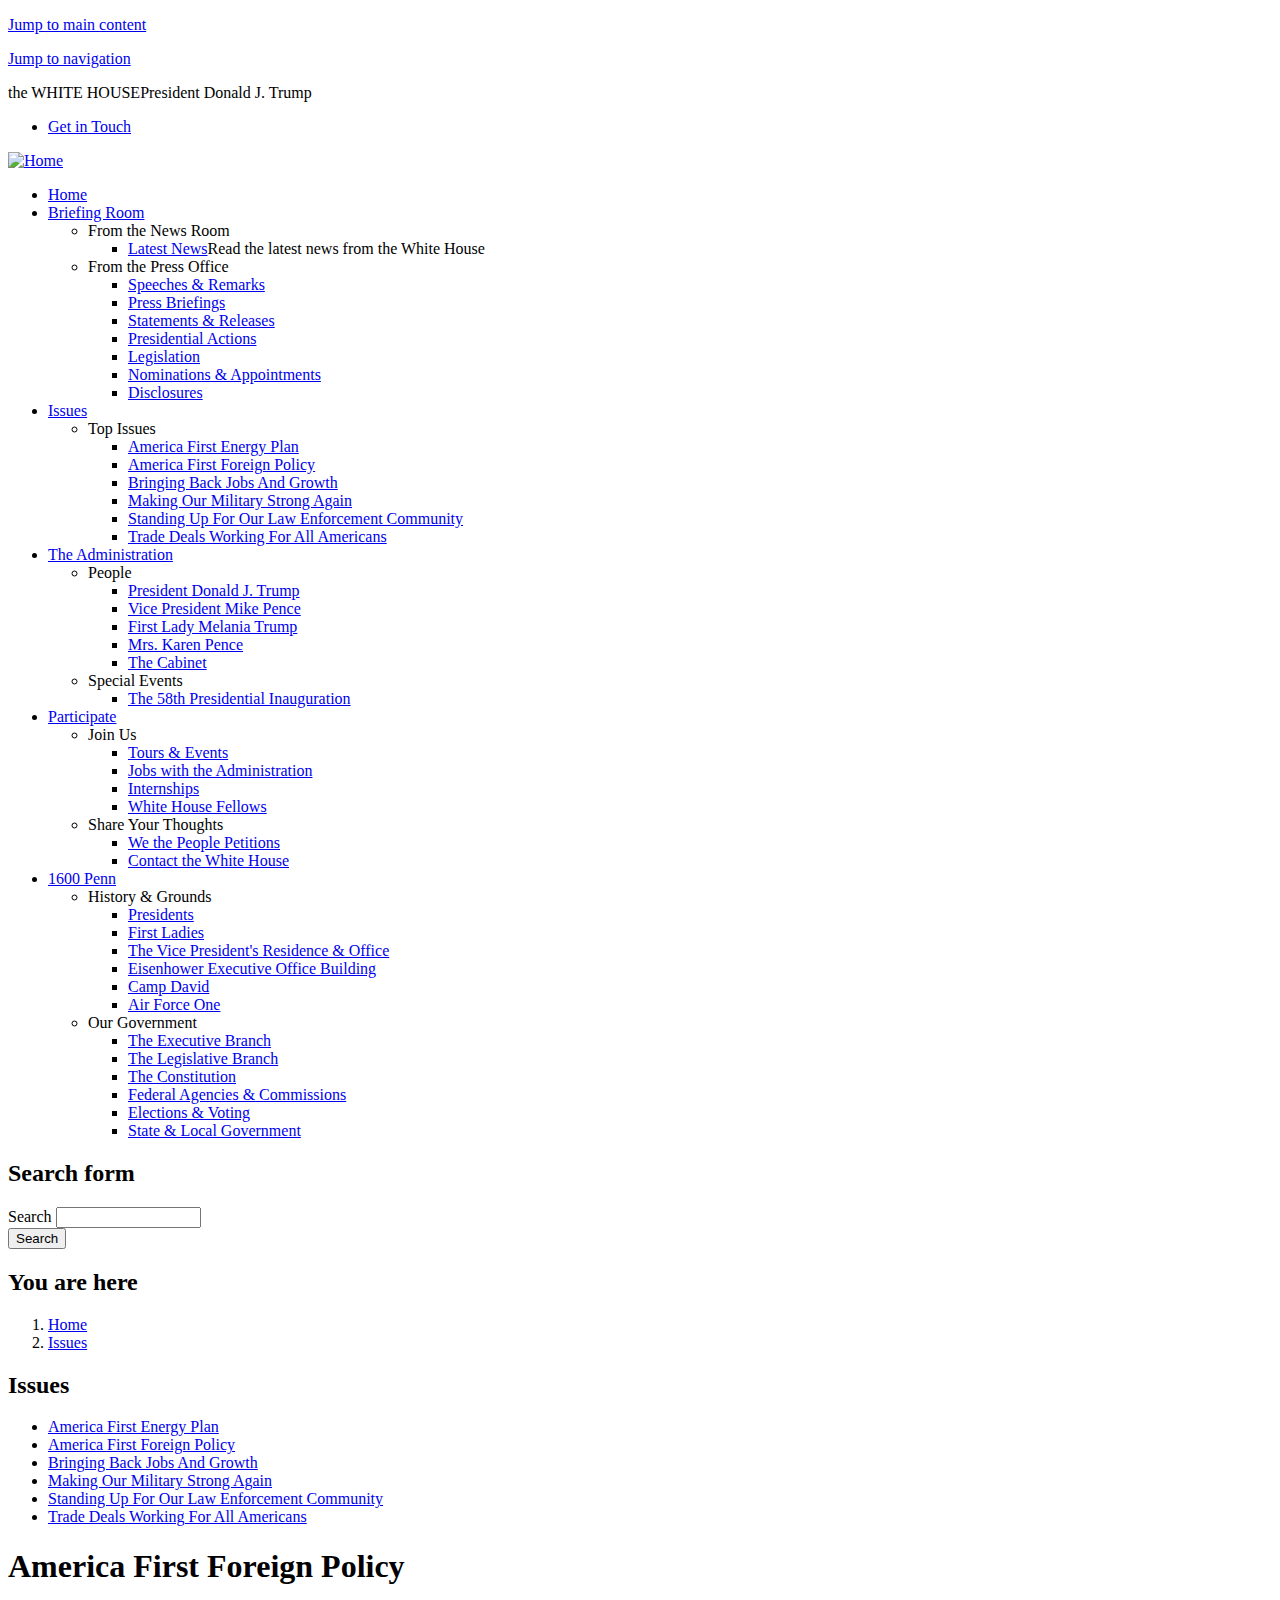
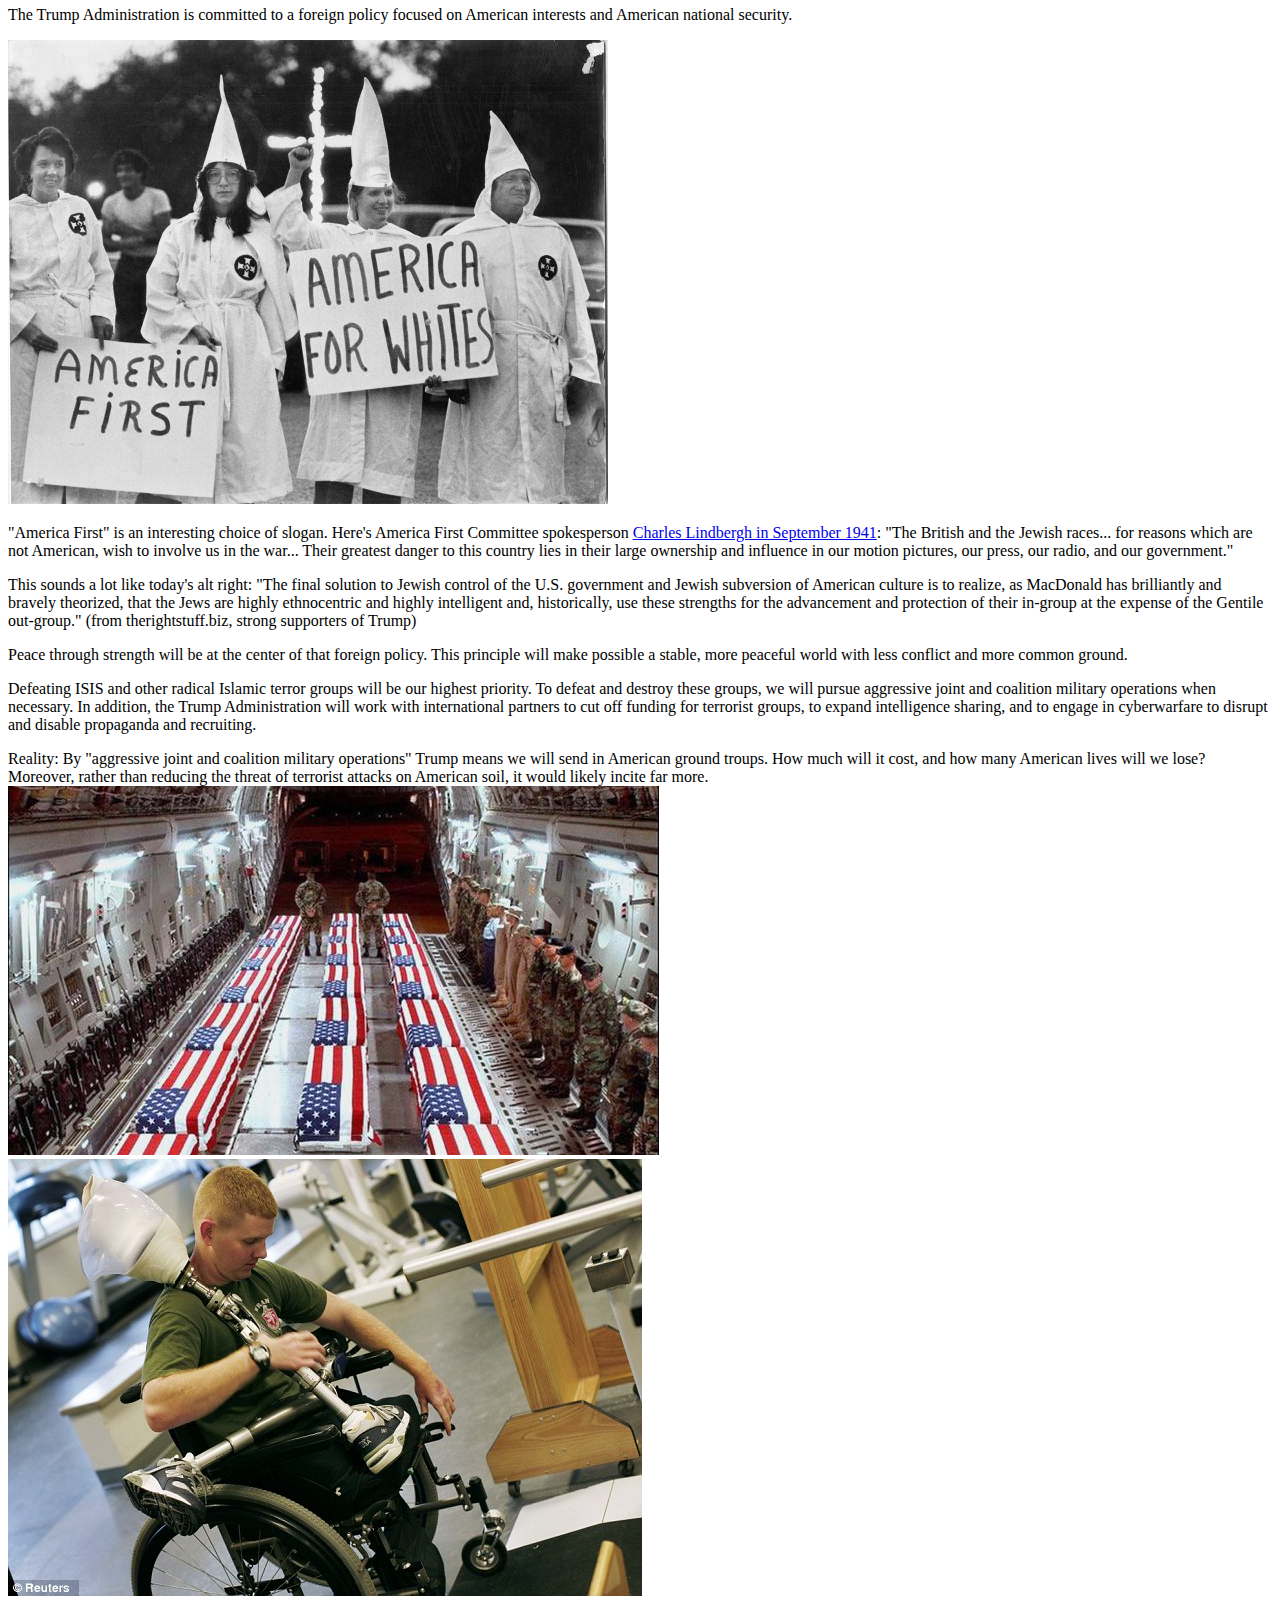
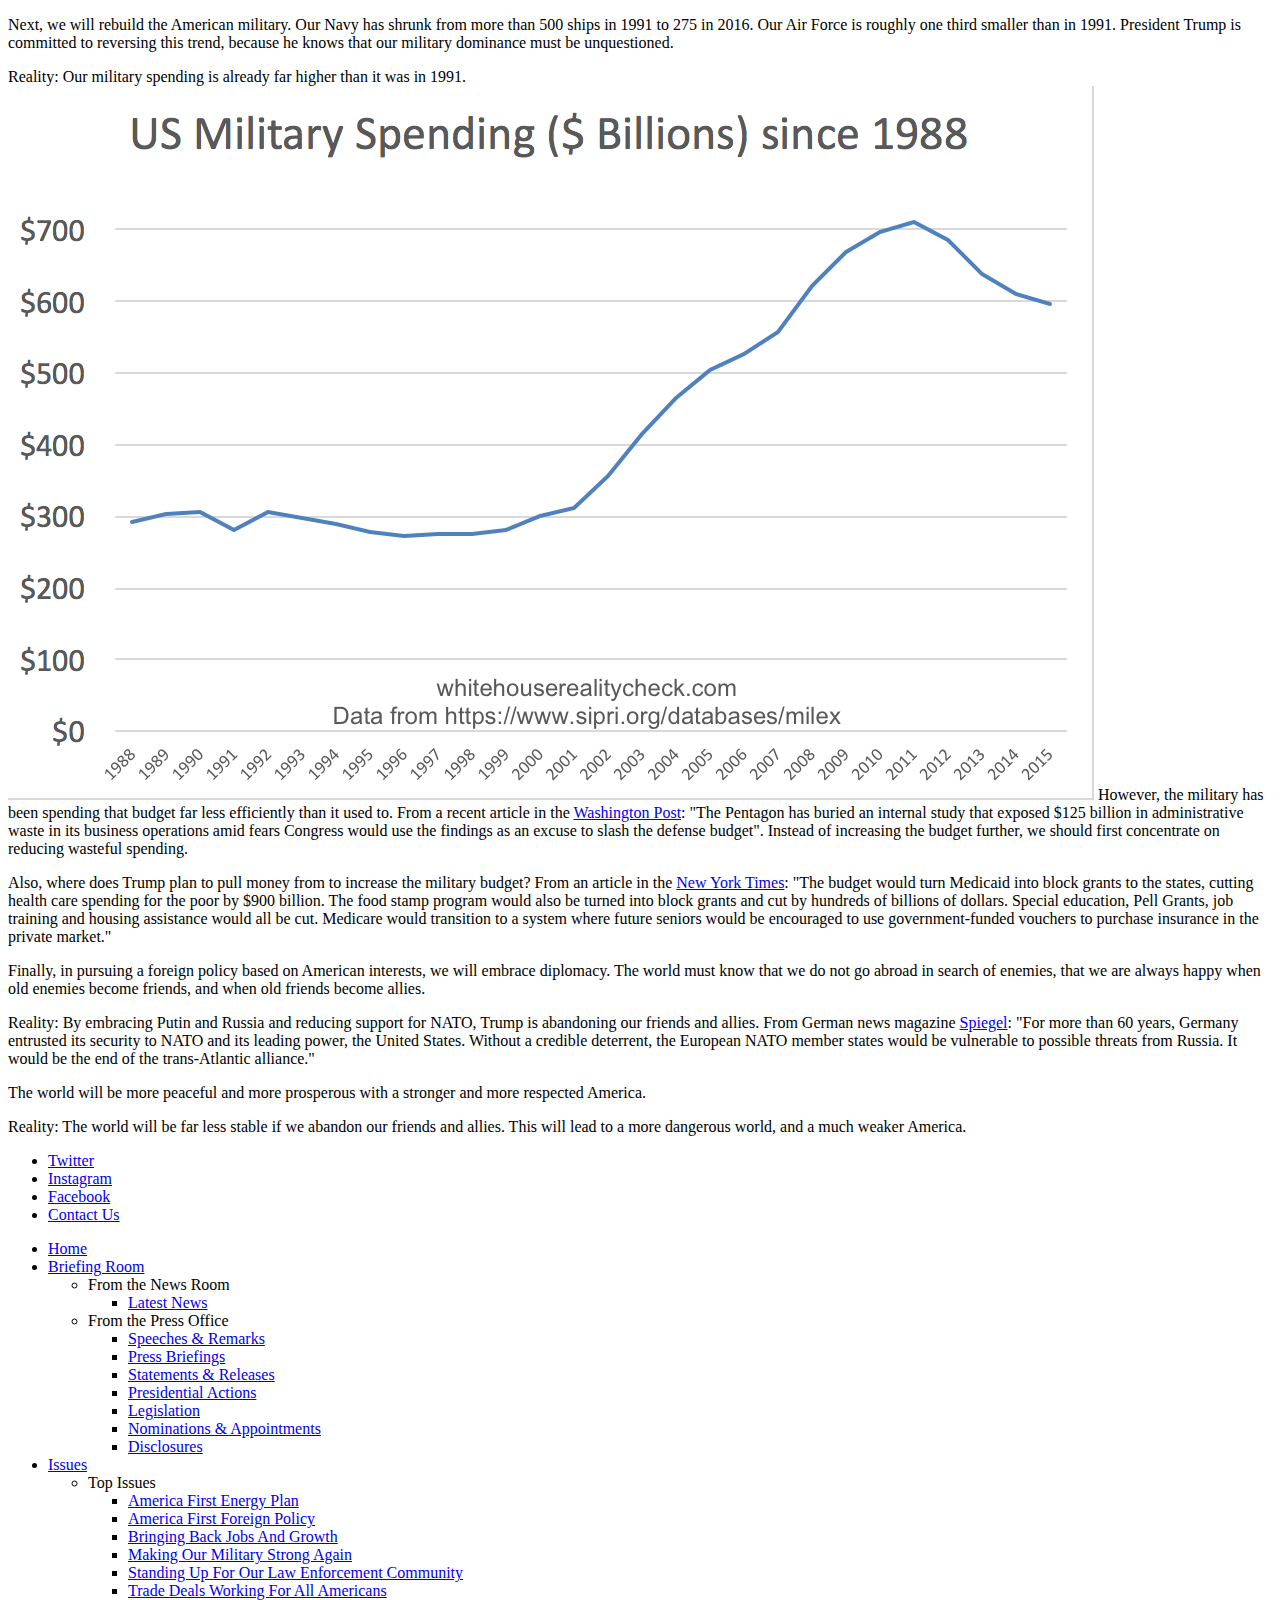
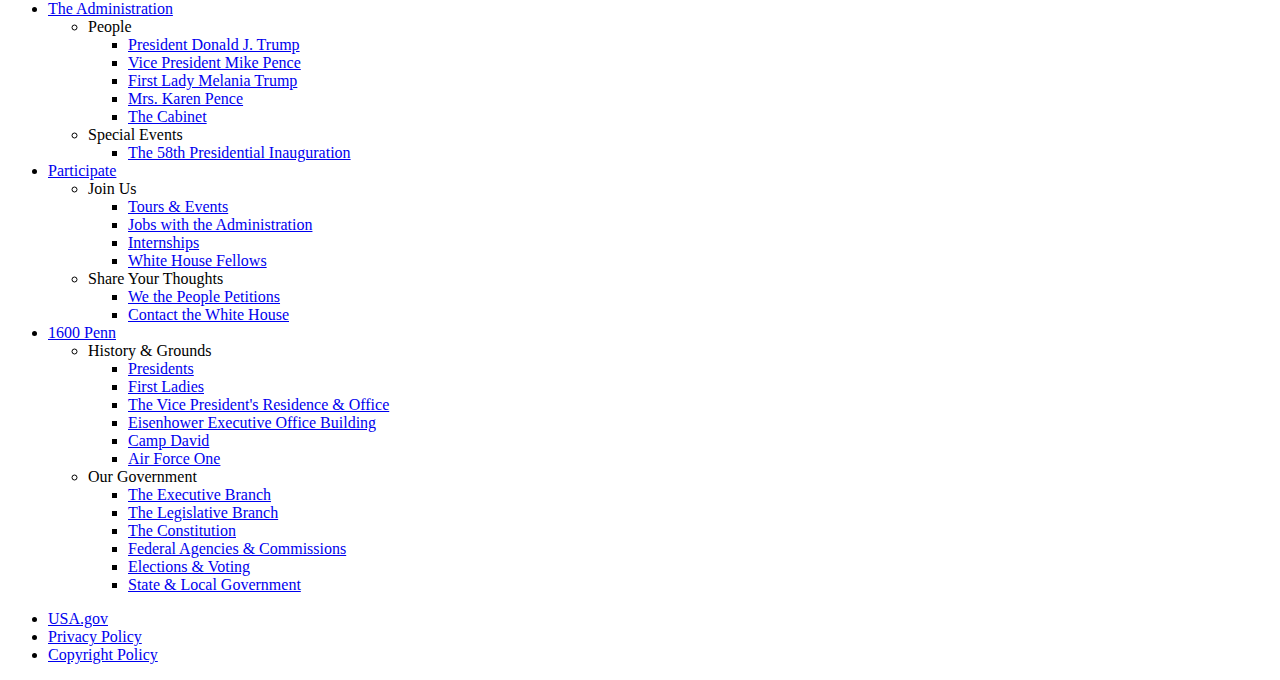
==== america-first-foreign-policy.html @ 3088a7d0 "america first foreign policy" ====
<!DOCTYPE html>
<!--[if IEMobile 7]><html class="iem7"  lang="en" dir="ltr"><![endif]-->
<!--[if lte IE 6]><html class="lt-ie9 lt-ie8 lt-ie7"  lang="en" dir="ltr"><![endif]-->
<!--[if (IE 7)&(!IEMobile)]><html class="lt-ie9 lt-ie8"  lang="en" dir="ltr"><![endif]-->
<!--[if IE 8]><html class="lt-ie9"  lang="en" dir="ltr"><![endif]-->
<!--[if (gte IE 9)|(gt IEMobile 7)]><!--><html  lang="en" dir="ltr" prefix="content: http://purl.org/rss/1.0/modules/content/ dc: http://purl.org/dc/terms/ foaf: http://xmlns.com/foaf/0.1/ og: http://ogp.me/ns# rdfs: http://www.w3.org/2000/01/rdf-schema# sioc: http://rdfs.org/sioc/ns# sioct: http://rdfs.org/sioc/types# skos: http://www.w3.org/2004/02/skos/core# xsd: http://www.w3.org/2001/XMLSchema# fb: http://ogp.me/ns/fb# article: http://ogp.me/ns/article# book: http://ogp.me/ns/book# profile: http://ogp.me/ns/profile# video: http://ogp.me/ns/video#"><!--<![endif]-->

<head>
  <!--[if IE]><![endif]-->
<!--[if IE]><meta http-equiv="X-UA-Compatible" content="IE=edge,chrome=1" />
<![endif]--><meta charset="utf-8" />
  <title>An America First Foreign Policy | whitehouserealitycheck.com</title>

      <meta name="MobileOptimized" content="width">
    <meta name="HandheldFriendly" content="true">
    <meta name="viewport" content="width=device-width">
    <meta http-equiv="cleartype" content="on">

  <link type="text/css" rel="stylesheet" href="wh.css" media="all" />
  </head>
<body class="html not-front not-logged-in no-sidebars page-node page-node- page-node-317521 node-type-forall-basic-page section-america-first-energy page-panels" >
      <p class="skip-link">
      <a href="#content-start" class="element-invisible element-focusable">Jump to main content</a>
    </p>
        <p id="skip-link">
      <a href="#block-menu-block-sixteenhundrednav-main" class="element-invisible element-focusable">Jump to navigation</a>
    </p>
      
<!-- !$page_manager_control: Only show these things if the page isn't a node under the control of page manager. -->
<!-- /!$page_manager_control -->

<!-- Main page content -->
<section id="page">
  



<div class="panelizer-view-mode node node-full node-forall-basic-page node-317521">
        <div class="panel-display panel-basic-single-content-col" >
  <header class="panel-panel panel-header">
   <div class="panel-pane pane-panels-mini pane-default-header clearfix"  >
  
  <div class="whr-takeover" id="whr-takeover" style="display:none;"></div>

<div class="whr-header-bg">
  <div class="whr-wrapper">
    <div class="whr-contact-slogan">
      <div class="panel-pane pane-page-slogan" >
  
      
  
  the <span class="whr-lead">WHITE HOUSE</span><span class="whr-president">President Donald J. Trump</span>
  
  </div>

  <nav class="whr-contact-nav" >
    <div class="menu-block-wrapper menu-block-ctools-sixteenhundred-contact-nav-1 menu-name-sixteenhundred-contact-nav parent-mlid-0 menu-level-1">
  <ul class="menu"><li class="menu__item is-leaf first last leaf menu-mlid-2200426 horizontal-1-level-menu--menu-item whr-contact-nav--horizontal-1-level-menu--menu-item odd depth-1 no-children" data-position="1"><a href="/contact" class="menu__link">Get in Touch</a></li>
</ul></div>
  </nav>
    </div>
  </div>
  <div class="whr-navbar">
    <div class="whr-wrapper">
      <div class="panel-pane pane-page-logo" >
  
      
  
  <a href="/" rel="home" id="logo" title="Home"><img src="wh_logo_seal.png" alt="Home" /></a>
  
  </div>
<div id="block-menu-block-sixteenhundrednav-main"
     class="" tabindex="-1">
  <div id="main-menu-header" class="clearfix">
    <div id="icon-wrapper">
      <a href="#" role='tab' id="main-menu-toggle"><i class="fa fa-bars"></i></a>
    </div>
  </div>
  <div id="main-menu-content">
    <div class="menu-block-wrapper menu-block-ctools-sixteenhundred-main-nav-2 menu-name-sixteenhundred-main-nav parent-mlid-0 menu-level-1">
  <ul class="menu"><li class="first leaf menu-mlid-5816 main-nav--menu-item --main-nav--menu-item odd depth-1 no-children" data-position="1"><a href="/" class="no-header">Home<i class='fa fa-angle-down'></i></a></li>
<li class="expanded menu-mlid-5821 main-nav--menu-item --main-nav--menu-item even depth-1 children children-2" data-position="2"><a href="/blog">Briefing Room<i class='fa fa-angle-down'></i></a><ul class="menu"><div class="depth-2-wrapper"><li class="first expanded menu-mlid-5846 main-nav--menu-item --main-nav--menu-item odd depth-2 children children-1 menu-featured menu-featured-descs" data-position="1"><span class="nolink">From the News Room</span><ul class="menu-featured__column"><li class="first last leaf menu-mlid-5856 main-nav--menu-item --main-nav--menu-item odd depth-3 no-children" data-position="1"><div class="menu-featured__item"><a href="/blog" title="Read the latest news from the White House" class="menu-featured__link">Latest News</a><span class="menu-featured__description">Read the latest news from the White House</span></div></li>
</ul></li>
<li class="menu__item is-expanded last expanded menu-mlid-77741 main-nav--menu-item --main-nav--menu-item even depth-2 children children-7" data-position="2"><span class="menu__link nolink">From the Press Office</span><ul class="menu"><li class="menu__item is-leaf first leaf menu-mlid-5891 main-nav--menu-item --main-nav--menu-item odd depth-3 no-children" data-position="1"><a href="/briefing-room/speeches-and-remarks" class="menu__link">Speeches &amp; Remarks</a></li>
<li class="menu__item is-leaf leaf menu-mlid-5896 main-nav--menu-item --main-nav--menu-item even depth-3 no-children" data-position="2"><a href="/briefing-room/press-briefings" class="menu__link">Press Briefings</a></li>
<li class="menu__item is-leaf leaf menu-mlid-5901 main-nav--menu-item --main-nav--menu-item odd depth-3 no-children" data-position="3"><a href="/briefing-room/statements-and-releases" class="menu__link">Statements &amp; Releases</a></li>
<li class="menu__item is-parent is-leaf leaf has-children menu-mlid-5911 main-nav--menu-item --main-nav--menu-item even depth-3 no-children" data-position="4"><a href="/briefing-room/presidential-actions" class="menu__link">Presidential Actions</a></li>
<li class="menu__item is-leaf leaf menu-mlid-5916 main-nav--menu-item --main-nav--menu-item odd depth-3 no-children" data-position="5"><a href="/briefing-room/legislation" class="menu__link">Legislation</a></li>
<li class="menu__item is-leaf leaf menu-mlid-142711 main-nav--menu-item --main-nav--menu-item even depth-3 no-children" data-position="6"><a href="/briefing-room/nominations-and-appointments" class="menu__link">Nominations &amp; Appointments</a></li>
<li class="menu__item is-leaf last leaf menu-mlid-142716 main-nav--menu-item --main-nav--menu-item odd depth-3 no-children" data-position="7"><a href="/briefing-room/disclosures" class="menu__link">Disclosures</a></li>
</ul></li>
</div></ul></li>
<li class="expanded active-trail active menu-mlid-5826 main-nav--menu-item --main-nav--menu-item odd depth-1 children children-1" data-position="3"><a href="/america-first-energy.html" class="active-trail active-trail active">Issues<i class='fa fa-angle-down'></i></a><ul class="menu"><div class="depth-2-wrapper"><li class="menu__item is-active-trail is-expanded first last expanded active-trail menu-mlid-5936 main-nav--menu-item --main-nav--menu-item odd depth-2 children children-6" data-position="1"><span class="menu__link is-active-trail active-trail nolink">Top Issues</span><ul class="menu"><li class="menu__item is-active is-active-trail is-leaf first leaf active-trail active menu-mlid-2200631 main-nav--menu-item --main-nav--menu-item odd depth-3 no-children" data-position="1"><a href="/america-first-energy.html" class="menu__link is-active-trail is-active-trail active-trail active-trail active">America First Energy Plan</a></li>
<li class="menu__item is-leaf leaf menu-mlid-2200636 main-nav--menu-item --main-nav--menu-item even depth-3 no-children" data-position="2"><a href="/america-first-foreign-policy.html" class="menu__link">America First Foreign Policy</a></li>
<li class="menu__item is-leaf leaf menu-mlid-2200626 main-nav--menu-item --main-nav--menu-item odd depth-3 no-children" data-position="3"><a href="/bringing-back-jobs-and-growth.html" class="menu__link">Bringing Back Jobs And Growth</a></li>
<li class="menu__item is-leaf leaf menu-mlid-2200646 main-nav--menu-item --main-nav--menu-item even depth-3 no-children" data-position="4"><a href="/making-our-military-strong-again.html" class="menu__link">Making Our Military Strong Again</a></li>
<li class="menu__item is-leaf leaf menu-mlid-2200641 main-nav--menu-item --main-nav--menu-item odd depth-3 no-children" data-position="5"><a href="/law-enforcement-community.html" class="menu__link">Standing Up For Our Law Enforcement Community</a></li>
<li class="menu__item is-leaf last leaf menu-mlid-2200711 main-nav--menu-item --main-nav--menu-item even depth-3 no-children" data-position="6"><a href="/trade-deals-working-all-americans.html" class="menu__link">Trade Deals Working For All Americans</a></li>
</ul></li>
</div></ul></li>
<li class="expanded menu-mlid-5831 main-nav--menu-item --main-nav--menu-item even depth-1 children children-2" data-position="4"><a href="/administration/president-trump">The Administration<i class='fa fa-angle-down'></i></a><ul class="menu"><div class="depth-2-wrapper"><li class="menu__item is-expanded first expanded menu-mlid-6076 main-nav--menu-item --main-nav--menu-item odd depth-2 children children-5" data-position="1"><span class="menu__link nolink">People</span><ul class="menu"><li class="menu__item is-leaf first leaf menu-mlid-45996 main-nav--menu-item --main-nav--menu-item odd depth-3 no-children" data-position="1"><a href="/administration/president-trump" class="menu__link">President Donald J. Trump</a></li>
<li class="menu__item is-leaf leaf menu-mlid-46116 main-nav--menu-item --main-nav--menu-item even depth-3 no-children" data-position="2"><a href="/administration/vice-president-pence" class="menu__link">Vice President Mike Pence</a></li>
<li class="menu__item is-leaf leaf menu-mlid-45356 main-nav--menu-item --main-nav--menu-item odd depth-3 no-children" data-position="3"><a href="/administration/first-lady-melania-trump" class="menu__link">First Lady Melania Trump</a></li>
<li class="menu__item is-leaf leaf menu-mlid-45961 main-nav--menu-item --main-nav--menu-item even depth-3 no-children" data-position="4"><a href="/administration/karen-pence" class="menu__link">Mrs. Karen Pence</a></li>
<li class="menu__item is-leaf last leaf menu-mlid-35121 main-nav--menu-item --main-nav--menu-item odd depth-3 no-children" data-position="5"><a href="/administration/cabinet" class="menu__link">The Cabinet</a></li>
</ul></li>
<li class="menu__item is-expanded last expanded menu-mlid-6091 main-nav--menu-item --main-nav--menu-item even depth-2 children children-1" data-position="2"><span class="menu__link nolink">Special Events</span><ul class="menu"><li class="menu__item is-leaf first last leaf menu-mlid-6176 main-nav--menu-item --main-nav--menu-item odd depth-3 no-children" data-position="1"><a href="/" class="menu__link">The 58th Presidential Inauguration</a></li>
</ul></li>
</div></ul></li>
<li class="expanded menu-mlid-5836 main-nav--menu-item --main-nav--menu-item odd depth-1 children children-2" data-position="5"><a href="/participate/tours-and-events">Participate<i class='fa fa-angle-down'></i></a><ul class="menu"><div class="depth-2-wrapper"><li class="menu__item is-expanded first expanded menu-mlid-6196 main-nav--menu-item --main-nav--menu-item odd depth-2 children children-4" data-position="1"><span class="menu__link nolink">Join Us</span><ul class="menu"><li class="menu__item is-leaf first leaf menu-mlid-108026 main-nav--menu-item --main-nav--menu-item odd depth-3 no-children" data-position="1"><a href="/participate/tours-and-events" class="menu__link">Tours &amp; Events</a></li>
<li class="menu__item is-leaf leaf menu-mlid-6241 main-nav--menu-item --main-nav--menu-item even depth-3 no-children" data-position="2"><a href="/" class="menu__link">Jobs with the Administration</a></li>
<li class="menu__item is-parent is-leaf leaf has-children menu-mlid-112596 main-nav--menu-item --main-nav--menu-item odd depth-3 no-children" data-position="3"><a href="/participate/internships" class="menu__link">Internships</a></li>
<li class="menu__item is-parent is-leaf last leaf has-children menu-mlid-207321 main-nav--menu-item --main-nav--menu-item even depth-3 no-children" data-position="4"><a href="/participate/fellows" class="menu__link">White House Fellows</a></li>
</ul></li>
<li class="menu__item is-expanded last expanded menu-mlid-6201 main-nav--menu-item --main-nav--menu-item even depth-2 children children-2" data-position="2"><span class="menu__link nolink">Share Your Thoughts</span><ul class="menu"><li class="menu__item is-leaf first leaf menu-mlid-6261 main-nav--menu-item --main-nav--menu-item odd depth-3 no-children" data-position="1"><a href="/" class="menu__link">We the People Petitions</a></li>
<li class="menu__item is-leaf last leaf menu-mlid-6266 main-nav--menu-item --main-nav--menu-item even depth-3 no-children" data-position="2"><a href="/contact" class="menu__link">Contact the White House</a></li>
</ul></li>
</div></ul></li>
<li class="last expanded menu-mlid-5841 main-nav--menu-item --main-nav--menu-item even depth-1 children children-2" data-position="6"><a href="/1600/Presidents">1600 Penn<i class='fa fa-angle-down'></i></a><ul class="menu"><div class="depth-2-wrapper"><li class="menu__item is-expanded first expanded menu-mlid-6296 main-nav--menu-item --main-nav--menu-item odd depth-2 children children-6" data-position="1"><span class="menu__link nolink">History &amp; Grounds</span><ul class="menu"><li class="menu__item is-leaf first leaf menu-mlid-86676 main-nav--menu-item --main-nav--menu-item odd depth-3 no-children" data-position="1"><a href="/1600/Presidents" class="menu__link">Presidents</a></li>
<li class="menu__item is-leaf leaf menu-mlid-86891 main-nav--menu-item --main-nav--menu-item even depth-3 no-children" data-position="2"><a href="/1600/first-ladies" class="menu__link">First Ladies</a></li>
<li class="menu__item is-leaf leaf menu-mlid-93186 main-nav--menu-item --main-nav--menu-item odd depth-3 no-children" data-position="3"><a href="/1600/vp-residence" class="menu__link">The Vice President&#039;s Residence &amp; Office</a></li>
<li class="menu__item is-leaf leaf menu-mlid-93191 main-nav--menu-item --main-nav--menu-item even depth-3 no-children" data-position="4"><a href="/1600/eeob" class="menu__link">Eisenhower Executive Office Building</a></li>
<li class="menu__item is-leaf leaf menu-mlid-93181 main-nav--menu-item --main-nav--menu-item odd depth-3 no-children" data-position="5"><a href="/1600/camp-david" class="menu__link">Camp David</a></li>
<li class="menu__item is-leaf last leaf menu-mlid-91831 main-nav--menu-item --main-nav--menu-item even depth-3 no-children" data-position="6"><a href="/1600/air-force-one" class="menu__link">Air Force One</a></li>
</ul></li>
<li class="menu__item is-expanded last expanded menu-mlid-6301 main-nav--menu-item --main-nav--menu-item even depth-2 children children-6" data-position="2"><span class="menu__link nolink">Our Government</span><ul class="menu"><li class="menu__item is-leaf first leaf menu-mlid-93196 main-nav--menu-item --main-nav--menu-item odd depth-3 no-children" data-position="1"><a href="/1600/executive-branch" class="menu__link">The Executive Branch</a></li>
<li class="menu__item is-leaf leaf menu-mlid-93201 main-nav--menu-item --main-nav--menu-item even depth-3 no-children" data-position="2"><a href="/1600/legislative-branch" class="menu__link">The Legislative Branch</a></li>
<li class="menu__item is-leaf leaf menu-mlid-93211 main-nav--menu-item --main-nav--menu-item odd depth-3 no-children" data-position="3"><a href="/1600/constitution" class="menu__link">The Constitution</a></li>
<li class="menu__item is-leaf leaf menu-mlid-93216 main-nav--menu-item --main-nav--menu-item even depth-3 no-children" data-position="4"><a href="/1600/federal-agencies-and-commissions" class="menu__link">Federal Agencies &amp; Commissions</a></li>
<li class="menu__item is-leaf leaf menu-mlid-93231 main-nav--menu-item --main-nav--menu-item odd depth-3 no-children" data-position="5"><a href="/1600/elections-and-voting" class="menu__link">Elections &amp; Voting</a></li>
<li class="menu__item is-leaf last leaf menu-mlid-93226 main-nav--menu-item --main-nav--menu-item even depth-3 no-children" data-position="6"><a href="/1600/state-and-local-government" class="menu__link">State &amp; Local Government</a></li>
</ul></li>
</div></ul></li>
</ul></div>
  </div>
</div>
<div class="panel-pane pane-block pane-search-form sitewide-header--search-form" >
  
      
  
  <form action="search" method="get" id="search-block-form" accept-charset="UTF-8"><div><div class="container-inline">
      <h2 class="element-invisible">Search form</h2>
    <div class="form-item form-type-textfield form-item-query">
  <label class="element-invisible" for="edit-search-block-form--2">Search </label>
 <input title="Enter the terms you wish to search for." type="text" id="edit-search-block-form--2" name="query" value="" size="15" maxlength="128" class="form-text" />
</div>
<div class="form-actions form-wrapper" id="edit-actions"><input type="submit" id="edit-submit" name="op" value="Search" class="form-submit" /></div><input type="hidden" name="affiliate" value="wh" />
</div>
</div></form>
  
  </div>
    </div>
  </div>
</div>
<div class="whr-wrapper">
  <div class="panel-pane pane-page-breadcrumb" >
  
      
  
  <nav class="breadcrumb" role="navigation"><h2 class="element-invisible">You are here</h2><ol><li><a href="/">Home</a></li><li><a href="/america-first-energy" class="active">Issues</a></li></ol></nav>
  
  </div>
</div>


</div>
  </header>
    <div class="panel-panel panel-wrapper panel-col-section-all">

      <div class="panel-panel panel-col panel-col-section-menu">
       <div class="panel-pane pane-block pane-menu-block-forall-secondary-nav" >
  
        <h2 class="pane-title"><span class="active-trail nolink">Issues</span></h2>
    
  
  <div class="menu-block-wrapper menu-block-forall_secondary_nav menu-name-sixteenhundred-main-nav parent-mlid-0 menu-level-3">
  <ul class="menu"><li class="menu__item is-leaf first leaf odd depth-3 no-children" data-position="1"><a href="/america-first-energy.html" class="menu__link">America First Energy Plan</a></li>
<li class="menu__item is-leaf leaf even depth-3 no-children" data-position="2"><a href="/america-first-foreign-policy.html" class="menu__link active">America First Foreign Policy</a></li>
<li class="menu__item is-leaf leaf odd depth-3 no-children" data-position="3"><a href="/bringing-back-jobs-and-growth.html" class="menu__link">Bringing Back Jobs And Growth</a></li>
<li class="menu__item is-leaf leaf even depth-3 no-children" data-position="4"><a href="/making-our-military-strong-again.html" class="menu__link">Making Our Military Strong Again</a></li>
<li class="menu__item is-leaf leaf odd depth-3 no-children" data-position="5"><a href="/law-enforcement-community.html" class="menu__link">Standing Up For Our Law Enforcement Community</a></li>
<li class="menu__item is-leaf last leaf even depth-3 no-children" data-position="6"><a href="/trade-deals-working-all-americans.html" class="menu__link">Trade Deals Working For All Americans</a></li>
</ul></div>

  
  </div>
      </div>

      <div id="content-start" class="panel-panel panel-col panel-col-section-content" tabindex="-1">
       <div class="panel-pane pane-node-title" >
  
      
  
      <h1>America First Foreign Policy</h1>

  
  </div>
<div class="panel-pane pane-entity-field pane-node-field-forall-basic-page-body" >
  
      
  
  <div class="field field-name-field-forall-basic-page-body field-type-text-long field-label-hidden forall-body"><div class="field-items"><div class="field-item even"><p>
	The Trump Administration is committed to a foreign policy focused on American interests and American national security.</p>
  <img src="america_first.jpg" />
  <p class="factcheck">"America First" is an interesting choice of slogan. Here's America First Committee spokesperson <a href="http://www.pbs.org/wgbh/amex/lindbergh/filmmore/reference/primary/desmoinesspeech.html">Charles Lindbergh in September 1941</a>: "The British and the Jewish races... for reasons which are not American, wish to involve us in the war... Their greatest danger to this country lies in their large ownership and influence in our motion pictures, our press, our radio, and our government."</p>
  <p class="factcheck">This sounds a lot like today's alt right: "The final solution to Jewish control of the U.S. government and Jewish subversion of American culture is to realize, as MacDonald has brilliantly and bravely theorized, that the Jews are highly ethnocentric and highly intelligent and, historically, use these strengths for the advancement and protection of their in-group at the expense of the Gentile out-group." (from therightstuff.biz, strong supporters of Trump)</p>

<p>
	Peace through strength will be at the center of that foreign policy. This principle will make possible a stable, more peaceful world with less conflict and more common ground.</p>
  
<p>
	Defeating ISIS and other radical Islamic terror groups will be our highest priority. To defeat and destroy these groups, we will pursue aggressive joint and coalition military operations when necessary. In addition, the Trump Administration will work with international partners to cut off funding for terrorist groups, to expand intelligence sharing, and to engage in cyberwarfare to disrupt and disable propaganda and recruiting.</p>
  <p class="factcheck">Reality: By "aggressive joint and coalition military operations" Trump means we will send in American ground troups. How much will it cost, and how many American lives will we lose? Moreover, rather than reducing the threat of terrorist attacks on American soil, it would likely incite far more.<img src="us_military_coffins.jpg" /><img src="marine_amputee.jpg" /></p>

<p>
	Next, we will rebuild the American military. Our Navy has shrunk from more than 500 ships in 1991 to 275 in 2016. Our Air Force is roughly one third smaller than in 1991. President Trump is committed to reversing this trend, because he knows that our military dominance must be unquestioned.</p>
  <p class="factcheck">Reality: Our military spending is already far higher than it was in 1991.
    <img src="us_military_spending.png" />
    However, the military has been spending that budget far less efficiently than it used to. From a recent article in the <a href="https://www.washingtonpost.com/investigations/pentagon-buries-evidence-of-125-billion-in-bureaucratic-waste/2016/12/05/e0668c76-9af6-11e6-a0ed-ab0774c1eaa5_story.html">Washington Post</a>: "The Pentagon has buried an internal study that exposed $125 billion in administrative waste in its business operations amid fears Congress would use the findings as an excuse to slash the defense budget". Instead of increasing the budget further, we should first concentrate on reducing wasteful spending.</p>
  <p class="factcheck">Also, where does Trump plan to pull money from to increase the military budget? From an article in the <a href="https://www.nytimes.com/2015/03/26/us/politics/increased-military-spending-wins-out-after-dueling-budget-votes-in-house.html?_r=1">New York Times</a>: "The budget would turn Medicaid into block grants to the states, cutting health care spending for the poor by $900 billion. The food stamp program would also be turned into block grants and cut by hundreds of billions of dollars. Special education, Pell Grants, job training and housing assistance would all be cut. Medicare would transition to a system where future seniors would be encouraged to use government-funded vouchers to purchase insurance in the private market."</p>

<p>
	Finally, in pursuing a foreign policy based on American interests, we will embrace diplomacy. The world must know that we do not go abroad in search of enemies, that we are always happy when old enemies become friends, and when old friends become allies.</p>
  <p class="factcheck">Reality: By embracing Putin and Russia and reducing support for NATO, Trump is abandoning our friends and allies. From German news magazine <a href="http://www.spiegel.de/international/world/europe-responds-to-trump-win-with-nuclear-deterrent-debate-a-1125186.html">Spiegel</a>: "For more than 60 years, Germany entrusted its security to NATO and its leading power, the United States. Without a credible deterrent, the European NATO member states would be vulnerable to possible threats from Russia. It would be the end of the trans-Atlantic alliance."</p>

<p>
	The world will be more peaceful and more prosperous with a stronger and more respected America.</p>
  <p class="factcheck">Reality: The world will be far less stable if we abandon our friends and allies. This will lead to a more dangerous world, and a much weaker America.</p>
</div></div></div>
  
  </div>
      </div>

      <div class="panel-panel panel-col panel-col-section-share">
        <div id = "section-share-wrapper">
                  </div>
      </div>

    </div>
  <footer class="panel-panel panel-footer">
  
  <footer class="panel-pane pane-panels-mini pane-default-sitewide-footer sitewide-footer" >
    <div class="sitewide-footer__wrapper">
      
  <nav class="sitewide-footer--social-nav" >
    <div class="menu-block-wrapper menu-block-ctools-sixteenhundred-social-nav-1 menu-name-sixteenhundred-social-nav parent-mlid-0 menu-level-1">
  <ul class="menu"><li class="menu__item is-leaf first leaf menu-mlid-6411 horizontal-social-menu--menu-item sitewide-footer--social-nav--horizontal-social-menu--menu-item odd depth-1 no-children" data-position="1"><a href="http://twitter.com/" class="menu__link" title="Follow the Whitehouse on Twitter."><span class="fa fa-twitter"></span><span class="element-invisible">Twitter</span></a></li>
<li class="menu__item is-leaf leaf menu-mlid-6416 horizontal-social-menu--menu-item sitewide-footer--social-nav--horizontal-social-menu--menu-item even depth-1 no-children" data-position="2"><a href="http://instagram.com/" class="menu__link" title="See the Whitehouse on Instagram."><span class="fa fa-instagram"></span><span class="element-invisible">Instagram</span></a></li>
<li class="menu__item is-leaf leaf menu-mlid-6421 horizontal-social-menu--menu-item sitewide-footer--social-nav--horizontal-social-menu--menu-item odd depth-1 no-children" data-position="3"><a href="http://facebook.com/" class="menu__link" title="Like the Whitehouse on Facebook."><span class="fa fa-facebook"></span><span class="element-invisible">Facebook</span></a></li>
<li class="menu__item is-leaf last leaf menu-mlid-6441 horizontal-social-menu--menu-item sitewide-footer--social-nav--horizontal-social-menu--menu-item even depth-1 no-children" data-position="4"><a href="/contact" class="menu__link sitewide-footer--social-nav__border sitewide-footer--social-nav__contact-link" title="Contact the Whitehouse."><span class="fa fa-comment"></span><span class="element-invisible">Contact Us</span></a></li>
</ul></div>
  </nav>

  <nav class="panel-pane pane-menu-tree pane-sixteenhundred-main-nav sitewide-footer--main-nav horizontal-3-level-menu" >
    <div class="menu-block-wrapper menu-block-ctools-sixteenhundred-main-nav-1 menu-name-sixteenhundred-main-nav parent-mlid-0 menu-level-1">
  <ul class="menu"><li class="menu__item is-leaf first leaf menu-mlid-5816 horizontal-3-level-menu--menu-item sitewide-footer--main-nav--horizontal-3-level-menu--menu-item sitewide-footer--main-nav--menu-level-1 horizontal-3-level-menu__top-item odd depth-1 no-children" data-position="1"><a href="/" class="menu__link no-header">Home</a></li>
<li class="menu__item is-expanded expanded menu-mlid-5821 horizontal-3-level-menu--menu-item sitewide-footer--main-nav--horizontal-3-level-menu--menu-item sitewide-footer--main-nav--menu-level-1 even depth-1 children children-2" data-position="2"><a href="/blog" class="menu__link">Briefing Room</a><ul class="menu"><li class="menu__item is-expanded first expanded menu-mlid-5846 horizontal-3-level-menu--menu-item sitewide-footer--main-nav--horizontal-3-level-menu--menu-item sitewide-footer--main-nav--menu-level-2 odd depth-2 children children-1 menu-featured menu-featured-descs" data-position="1"><span class="menu__link nolink">From the News Room</span><ul class="menu"><li class="menu__item is-leaf first last leaf menu-mlid-5856 horizontal-3-level-menu--menu-item sitewide-footer--main-nav--horizontal-3-level-menu--menu-item sitewide-footer--main-nav--menu-level-3 odd depth-3 no-children" data-position="1"><a href="/blog" title="Read the latest news from the White House" class="menu__link">Latest News</a></li>
</ul></li>
<li class="menu__item is-expanded last expanded menu-mlid-77741 horizontal-3-level-menu--menu-item sitewide-footer--main-nav--horizontal-3-level-menu--menu-item sitewide-footer--main-nav--menu-level-2 even depth-2 children children-7" data-position="2"><span class="menu__link nolink">From the Press Office</span><ul class="menu"><li class="menu__item is-leaf first leaf menu-mlid-5891 horizontal-3-level-menu--menu-item sitewide-footer--main-nav--horizontal-3-level-menu--menu-item sitewide-footer--main-nav--menu-level-3 odd depth-3 no-children" data-position="1"><a href="/briefing-room/speeches-and-remarks" class="menu__link">Speeches &amp; Remarks</a></li>
<li class="menu__item is-leaf leaf menu-mlid-5896 horizontal-3-level-menu--menu-item sitewide-footer--main-nav--horizontal-3-level-menu--menu-item sitewide-footer--main-nav--menu-level-3 even depth-3 no-children" data-position="2"><a href="/briefing-room/press-briefings" class="menu__link">Press Briefings</a></li>
<li class="menu__item is-leaf leaf menu-mlid-5901 horizontal-3-level-menu--menu-item sitewide-footer--main-nav--horizontal-3-level-menu--menu-item sitewide-footer--main-nav--menu-level-3 odd depth-3 no-children" data-position="3"><a href="/briefing-room/statements-and-releases" class="menu__link">Statements &amp; Releases</a></li>
<li class="menu__item is-parent is-leaf leaf has-children menu-mlid-5911 horizontal-3-level-menu--menu-item sitewide-footer--main-nav--horizontal-3-level-menu--menu-item sitewide-footer--main-nav--menu-level-3 even depth-3 no-children" data-position="4"><a href="/briefing-room/presidential-actions" class="menu__link">Presidential Actions</a></li>
<li class="menu__item is-leaf leaf menu-mlid-5916 horizontal-3-level-menu--menu-item sitewide-footer--main-nav--horizontal-3-level-menu--menu-item sitewide-footer--main-nav--menu-level-3 odd depth-3 no-children" data-position="5"><a href="/briefing-room/legislation" class="menu__link">Legislation</a></li>
<li class="menu__item is-leaf leaf menu-mlid-142711 horizontal-3-level-menu--menu-item sitewide-footer--main-nav--horizontal-3-level-menu--menu-item sitewide-footer--main-nav--menu-level-3 even depth-3 no-children" data-position="6"><a href="/briefing-room/nominations-and-appointments" class="menu__link">Nominations &amp; Appointments</a></li>
<li class="menu__item is-leaf last leaf menu-mlid-142716 horizontal-3-level-menu--menu-item sitewide-footer--main-nav--horizontal-3-level-menu--menu-item sitewide-footer--main-nav--menu-level-3 odd depth-3 no-children" data-position="7"><a href="/briefing-room/disclosures" class="menu__link">Disclosures</a></li>
</ul></li>
</ul></li>
<li class="menu__item is-active is-active-trail is-expanded expanded active-trail active menu-mlid-5826 horizontal-3-level-menu--menu-item sitewide-footer--main-nav--horizontal-3-level-menu--menu-item sitewide-footer--main-nav--menu-level-1 odd depth-1 children children-1" data-position="3"><a href="/america-first-energy.html" class="menu__link is-active-trail active-trail active">Issues</a><ul class="menu"><li class="menu__item is-active-trail is-expanded first last expanded active-trail menu-mlid-5936 horizontal-3-level-menu--menu-item sitewide-footer--main-nav--horizontal-3-level-menu--menu-item sitewide-footer--main-nav--menu-level-2 odd depth-2 children children-6" data-position="1"><span class="menu__link is-active-trail active-trail nolink">Top Issues</span><ul class="menu"><li class="menu__item is-active is-active-trail is-leaf first leaf active-trail active menu-mlid-2200631 horizontal-3-level-menu--menu-item sitewide-footer--main-nav--horizontal-3-level-menu--menu-item sitewide-footer--main-nav--menu-level-3 odd depth-3 no-children" data-position="1"><a href="/america-first-energy.html" class="menu__link is-active-trail active-trail active">America First Energy Plan</a></li>
<li class="menu__item is-leaf leaf menu-mlid-2200636 horizontal-3-level-menu--menu-item sitewide-footer--main-nav--horizontal-3-level-menu--menu-item sitewide-footer--main-nav--menu-level-3 even depth-3 no-children" data-position="2"><a href="/america-first-foreign-policy.html" class="menu__link">America First Foreign Policy</a></li>
<li class="menu__item is-leaf leaf menu-mlid-2200626 horizontal-3-level-menu--menu-item sitewide-footer--main-nav--horizontal-3-level-menu--menu-item sitewide-footer--main-nav--menu-level-3 odd depth-3 no-children" data-position="3"><a href="/bringing-back-jobs-and-growth.html" class="menu__link">Bringing Back Jobs And Growth</a></li>
<li class="menu__item is-leaf leaf menu-mlid-2200646 horizontal-3-level-menu--menu-item sitewide-footer--main-nav--horizontal-3-level-menu--menu-item sitewide-footer--main-nav--menu-level-3 even depth-3 no-children" data-position="4"><a href="/making-our-military-strong-again.html" class="menu__link">Making Our Military Strong Again</a></li>
<li class="menu__item is-leaf leaf menu-mlid-2200641 horizontal-3-level-menu--menu-item sitewide-footer--main-nav--horizontal-3-level-menu--menu-item sitewide-footer--main-nav--menu-level-3 odd depth-3 no-children" data-position="5"><a href="/law-enforcement-community.html" class="menu__link">Standing Up For Our Law Enforcement Community</a></li>
<li class="menu__item is-leaf last leaf menu-mlid-2200711 horizontal-3-level-menu--menu-item sitewide-footer--main-nav--horizontal-3-level-menu--menu-item sitewide-footer--main-nav--menu-level-3 even depth-3 no-children" data-position="6"><a href="/trade-deals-working-all-americans.html" class="menu__link">Trade Deals Working For All Americans</a></li>
</ul></li>
</ul></li>
<li class="menu__item is-expanded expanded menu-mlid-5831 horizontal-3-level-menu--menu-item sitewide-footer--main-nav--horizontal-3-level-menu--menu-item sitewide-footer--main-nav--menu-level-1 even depth-1 children children-2" data-position="4"><a href="/administration/president-trump" class="menu__link">The Administration</a><ul class="menu"><li class="menu__item is-expanded first expanded menu-mlid-6076 horizontal-3-level-menu--menu-item sitewide-footer--main-nav--horizontal-3-level-menu--menu-item sitewide-footer--main-nav--menu-level-2 odd depth-2 children children-5" data-position="1"><span class="menu__link nolink">People</span><ul class="menu"><li class="menu__item is-leaf first leaf menu-mlid-45996 horizontal-3-level-menu--menu-item sitewide-footer--main-nav--horizontal-3-level-menu--menu-item sitewide-footer--main-nav--menu-level-3 odd depth-3 no-children" data-position="1"><a href="/administration/president-trump" class="menu__link">President Donald J. Trump</a></li>
<li class="menu__item is-leaf leaf menu-mlid-46116 horizontal-3-level-menu--menu-item sitewide-footer--main-nav--horizontal-3-level-menu--menu-item sitewide-footer--main-nav--menu-level-3 even depth-3 no-children" data-position="2"><a href="/administration/vice-president-pence" class="menu__link">Vice President Mike Pence</a></li>
<li class="menu__item is-leaf leaf menu-mlid-45356 horizontal-3-level-menu--menu-item sitewide-footer--main-nav--horizontal-3-level-menu--menu-item sitewide-footer--main-nav--menu-level-3 odd depth-3 no-children" data-position="3"><a href="/administration/first-lady-melania-trump" class="menu__link">First Lady Melania Trump</a></li>
<li class="menu__item is-leaf leaf menu-mlid-45961 horizontal-3-level-menu--menu-item sitewide-footer--main-nav--horizontal-3-level-menu--menu-item sitewide-footer--main-nav--menu-level-3 even depth-3 no-children" data-position="4"><a href="/administration/karen-pence" class="menu__link">Mrs. Karen Pence</a></li>
<li class="menu__item is-leaf last leaf menu-mlid-35121 horizontal-3-level-menu--menu-item sitewide-footer--main-nav--horizontal-3-level-menu--menu-item sitewide-footer--main-nav--menu-level-3 odd depth-3 no-children" data-position="5"><a href="/administration/cabinet" class="menu__link">The Cabinet</a></li>
</ul></li>
<li class="menu__item is-expanded last expanded menu-mlid-6091 horizontal-3-level-menu--menu-item sitewide-footer--main-nav--horizontal-3-level-menu--menu-item sitewide-footer--main-nav--menu-level-2 even depth-2 children children-1" data-position="2"><span class="menu__link nolink">Special Events</span><ul class="menu"><li class="menu__item is-leaf first last leaf menu-mlid-6176 horizontal-3-level-menu--menu-item sitewide-footer--main-nav--horizontal-3-level-menu--menu-item sitewide-footer--main-nav--menu-level-3 odd depth-3 no-children" data-position="1"><a href="/" class="menu__link">The 58th Presidential Inauguration</a></li>
</ul></li>
</ul></li>
<li class="menu__item is-expanded expanded menu-mlid-5836 horizontal-3-level-menu--menu-item sitewide-footer--main-nav--horizontal-3-level-menu--menu-item sitewide-footer--main-nav--menu-level-1 odd depth-1 children children-2" data-position="5"><a href="/participate/tours-and-events" class="menu__link">Participate</a><ul class="menu"><li class="menu__item is-expanded first expanded menu-mlid-6196 horizontal-3-level-menu--menu-item sitewide-footer--main-nav--horizontal-3-level-menu--menu-item sitewide-footer--main-nav--menu-level-2 odd depth-2 children children-4" data-position="1"><span class="menu__link nolink">Join Us</span><ul class="menu"><li class="menu__item is-leaf first leaf menu-mlid-108026 horizontal-3-level-menu--menu-item sitewide-footer--main-nav--horizontal-3-level-menu--menu-item sitewide-footer--main-nav--menu-level-3 odd depth-3 no-children" data-position="1"><a href="/participate/tours-and-events" class="menu__link">Tours &amp; Events</a></li>
<li class="menu__item is-leaf leaf menu-mlid-6241 horizontal-3-level-menu--menu-item sitewide-footer--main-nav--horizontal-3-level-menu--menu-item sitewide-footer--main-nav--menu-level-3 even depth-3 no-children" data-position="2"><a href="https://apply.whitehouse.gov" class="menu__link">Jobs with the Administration</a></li>
<li class="menu__item is-parent is-leaf leaf has-children menu-mlid-112596 horizontal-3-level-menu--menu-item sitewide-footer--main-nav--horizontal-3-level-menu--menu-item sitewide-footer--main-nav--menu-level-3 odd depth-3 no-children" data-position="3"><a href="/participate/internships" class="menu__link">Internships</a></li>
<li class="menu__item is-parent is-leaf last leaf has-children menu-mlid-207321 horizontal-3-level-menu--menu-item sitewide-footer--main-nav--horizontal-3-level-menu--menu-item sitewide-footer--main-nav--menu-level-3 even depth-3 no-children" data-position="4"><a href="/participate/fellows" class="menu__link">White House Fellows</a></li>
</ul></li>
<li class="menu__item is-expanded last expanded menu-mlid-6201 horizontal-3-level-menu--menu-item sitewide-footer--main-nav--horizontal-3-level-menu--menu-item sitewide-footer--main-nav--menu-level-2 even depth-2 children children-2" data-position="2"><span class="menu__link nolink">Share Your Thoughts</span><ul class="menu"><li class="menu__item is-leaf first leaf menu-mlid-6261 horizontal-3-level-menu--menu-item sitewide-footer--main-nav--horizontal-3-level-menu--menu-item sitewide-footer--main-nav--menu-level-3 odd depth-3 no-children" data-position="1"><a href="https://petitions.whitehouse.gov" class="menu__link">We the People Petitions</a></li>
<li class="menu__item is-leaf last leaf menu-mlid-6266 horizontal-3-level-menu--menu-item sitewide-footer--main-nav--horizontal-3-level-menu--menu-item sitewide-footer--main-nav--menu-level-3 even depth-3 no-children" data-position="2"><a href="/contact" class="menu__link">Contact the White House</a></li>
</ul></li>
</ul></li>
<li class="menu__item is-expanded last expanded menu-mlid-5841 horizontal-3-level-menu--menu-item sitewide-footer--main-nav--horizontal-3-level-menu--menu-item sitewide-footer--main-nav--menu-level-1 even depth-1 children children-2" data-position="6"><a href="/1600/Presidents" class="menu__link">1600 Penn</a><ul class="menu"><li class="menu__item is-expanded first expanded menu-mlid-6296 horizontal-3-level-menu--menu-item sitewide-footer--main-nav--horizontal-3-level-menu--menu-item sitewide-footer--main-nav--menu-level-2 odd depth-2 children children-6" data-position="1"><span class="menu__link nolink">History &amp; Grounds</span><ul class="menu"><li class="menu__item is-leaf first leaf menu-mlid-86676 horizontal-3-level-menu--menu-item sitewide-footer--main-nav--horizontal-3-level-menu--menu-item sitewide-footer--main-nav--menu-level-3 odd depth-3 no-children" data-position="1"><a href="/1600/Presidents" class="menu__link">Presidents</a></li>
<li class="menu__item is-leaf leaf menu-mlid-86891 horizontal-3-level-menu--menu-item sitewide-footer--main-nav--horizontal-3-level-menu--menu-item sitewide-footer--main-nav--menu-level-3 even depth-3 no-children" data-position="2"><a href="/1600/first-ladies" class="menu__link">First Ladies</a></li>
<li class="menu__item is-leaf leaf menu-mlid-93186 horizontal-3-level-menu--menu-item sitewide-footer--main-nav--horizontal-3-level-menu--menu-item sitewide-footer--main-nav--menu-level-3 odd depth-3 no-children" data-position="3"><a href="/1600/vp-residence" class="menu__link">The Vice President&#039;s Residence &amp; Office</a></li>
<li class="menu__item is-leaf leaf menu-mlid-93191 horizontal-3-level-menu--menu-item sitewide-footer--main-nav--horizontal-3-level-menu--menu-item sitewide-footer--main-nav--menu-level-3 even depth-3 no-children" data-position="4"><a href="/1600/eeob" class="menu__link">Eisenhower Executive Office Building</a></li>
<li class="menu__item is-leaf leaf menu-mlid-93181 horizontal-3-level-menu--menu-item sitewide-footer--main-nav--horizontal-3-level-menu--menu-item sitewide-footer--main-nav--menu-level-3 odd depth-3 no-children" data-position="5"><a href="/1600/camp-david" class="menu__link">Camp David</a></li>
<li class="menu__item is-leaf last leaf menu-mlid-91831 horizontal-3-level-menu--menu-item sitewide-footer--main-nav--horizontal-3-level-menu--menu-item sitewide-footer--main-nav--menu-level-3 even depth-3 no-children" data-position="6"><a href="/1600/air-force-one" class="menu__link">Air Force One</a></li>
</ul></li>
<li class="menu__item is-expanded last expanded menu-mlid-6301 horizontal-3-level-menu--menu-item sitewide-footer--main-nav--horizontal-3-level-menu--menu-item sitewide-footer--main-nav--menu-level-2 even depth-2 children children-6" data-position="2"><span class="menu__link nolink">Our Government</span><ul class="menu"><li class="menu__item is-leaf first leaf menu-mlid-93196 horizontal-3-level-menu--menu-item sitewide-footer--main-nav--horizontal-3-level-menu--menu-item sitewide-footer--main-nav--menu-level-3 odd depth-3 no-children" data-position="1"><a href="/1600/executive-branch" class="menu__link">The Executive Branch</a></li>
<li class="menu__item is-leaf leaf menu-mlid-93201 horizontal-3-level-menu--menu-item sitewide-footer--main-nav--horizontal-3-level-menu--menu-item sitewide-footer--main-nav--menu-level-3 even depth-3 no-children" data-position="2"><a href="/1600/legislative-branch" class="menu__link">The Legislative Branch</a></li>
<li class="menu__item is-leaf leaf menu-mlid-93211 horizontal-3-level-menu--menu-item sitewide-footer--main-nav--horizontal-3-level-menu--menu-item sitewide-footer--main-nav--menu-level-3 odd depth-3 no-children" data-position="3"><a href="/1600/constitution" class="menu__link">The Constitution</a></li>
<li class="menu__item is-leaf leaf menu-mlid-93216 horizontal-3-level-menu--menu-item sitewide-footer--main-nav--horizontal-3-level-menu--menu-item sitewide-footer--main-nav--menu-level-3 even depth-3 no-children" data-position="4"><a href="/1600/federal-agencies-and-commissions" class="menu__link">Federal Agencies &amp; Commissions</a></li>
<li class="menu__item is-leaf leaf menu-mlid-93231 horizontal-3-level-menu--menu-item sitewide-footer--main-nav--horizontal-3-level-menu--menu-item sitewide-footer--main-nav--menu-level-3 odd depth-3 no-children" data-position="5"><a href="/1600/elections-and-voting" class="menu__link">Elections &amp; Voting</a></li>
<li class="menu__item is-leaf last leaf menu-mlid-93226 horizontal-3-level-menu--menu-item sitewide-footer--main-nav--horizontal-3-level-menu--menu-item sitewide-footer--main-nav--menu-level-3 even depth-3 no-children" data-position="6"><a href="/1600/state-and-local-government" class="menu__link">State &amp; Local Government</a></li>
</ul></li>
</ul></li>
</ul></div>
  </nav>

  <nav class="sitewide-footer--utility-nav" >
    <div class="menu-block-wrapper menu-block-ctools-sixteenhundred-nav-utility-1 menu-name-sixteenhundred-nav-utility parent-mlid-0 menu-level-1">
  <ul class="menu"><li class="menu__item is-leaf first leaf menu-mlid-6471 horizontal-1-level-menu--menu-item sitewide-footer--utility-nav--horizontal-1-level-menu--menu-item odd depth-1 no-children" data-position="1"><a href="http://www.usa.gov" title="More information about the government." class="menu__link">USA.gov</a></li>
<li class="menu__item is-leaf leaf menu-mlid-2200436 horizontal-1-level-menu--menu-item sitewide-footer--utility-nav--horizontal-1-level-menu--menu-item even depth-1 no-children" data-position="2"><a href="/privacy" class="menu__link">Privacy Policy</a></li>
<li class="menu__item is-leaf last leaf menu-mlid-2201076 horizontal-1-level-menu--menu-item sitewide-footer--utility-nav--horizontal-1-level-menu--menu-item odd depth-1 no-children" data-position="3"><a href="https://edit-45.whitehouse.gov/copyright" class="menu__link">Copyright Policy</a></li>
</ul></div>
  </nav>
    </div>
  </footer>
  </footer>
</div>
</div>
</section>
<!-- /Main page content -->
  
<!--[if lte IE 9]>

</body>
</html>
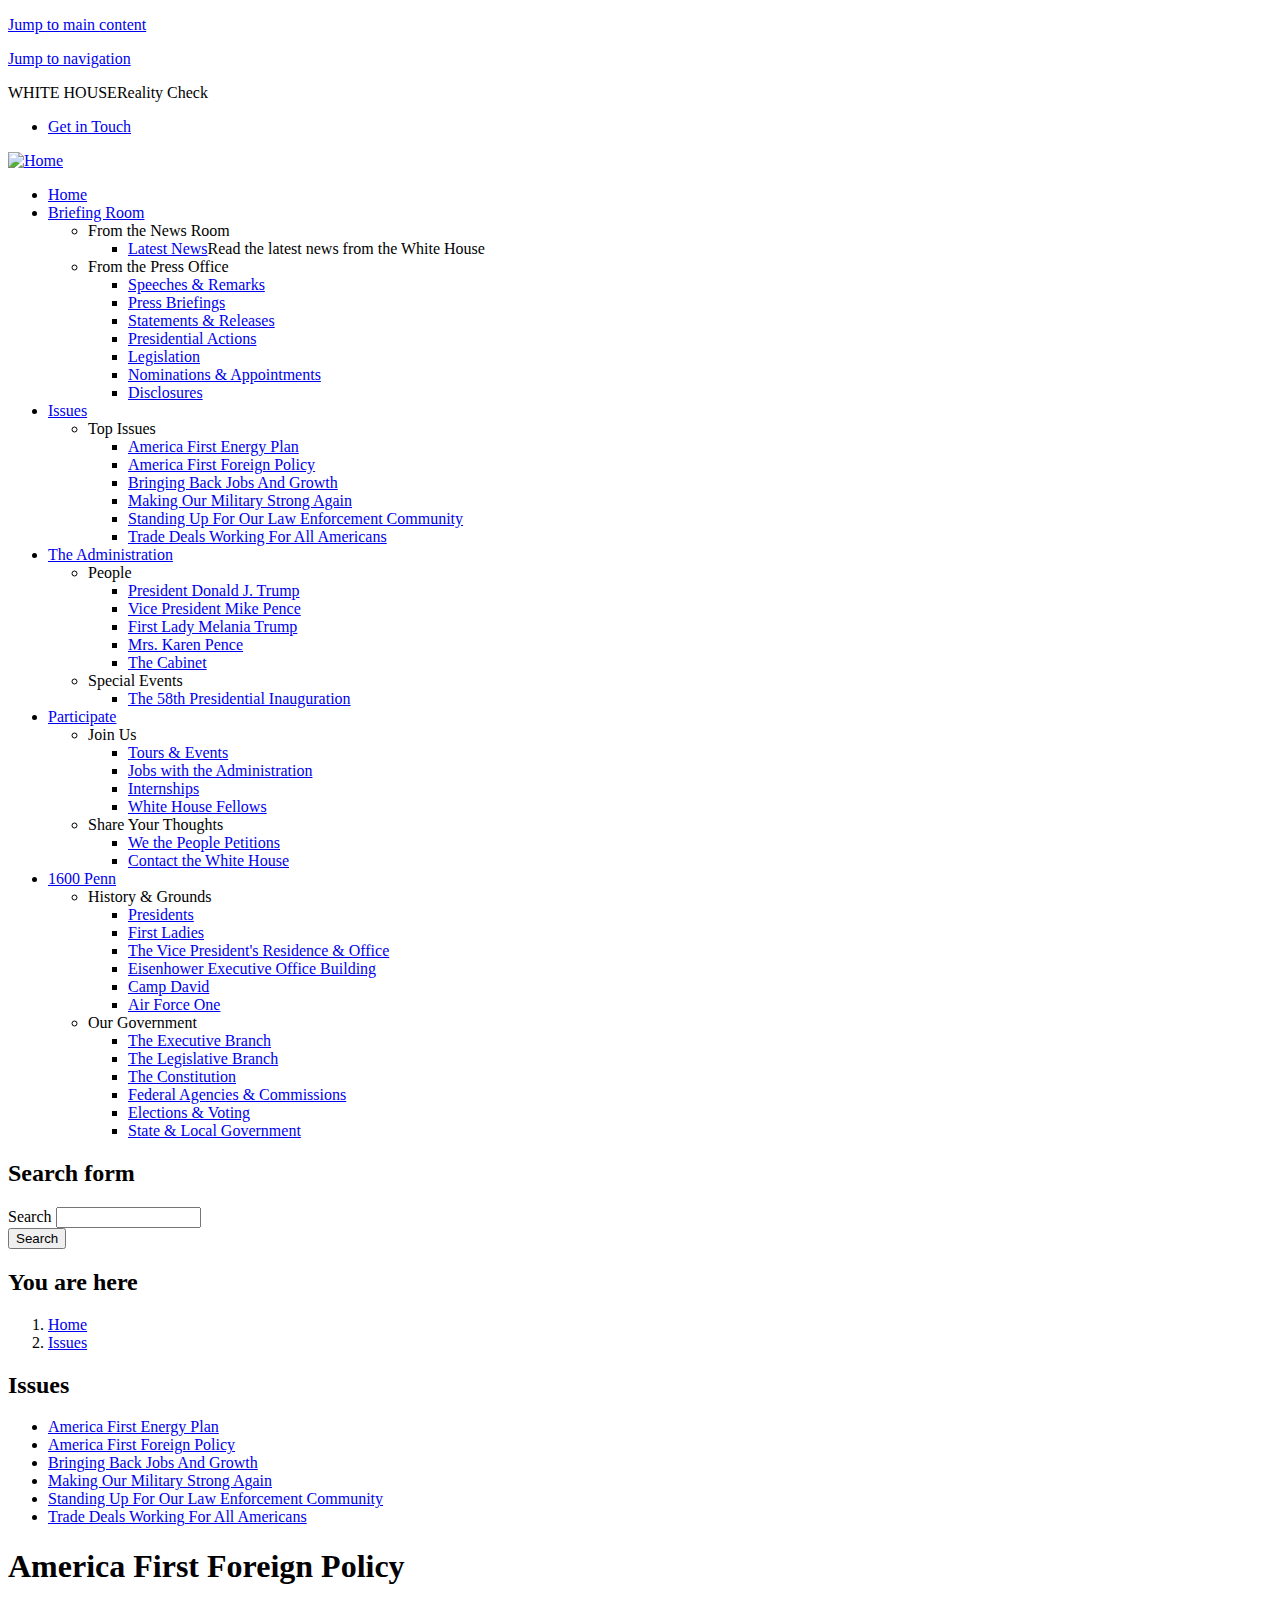
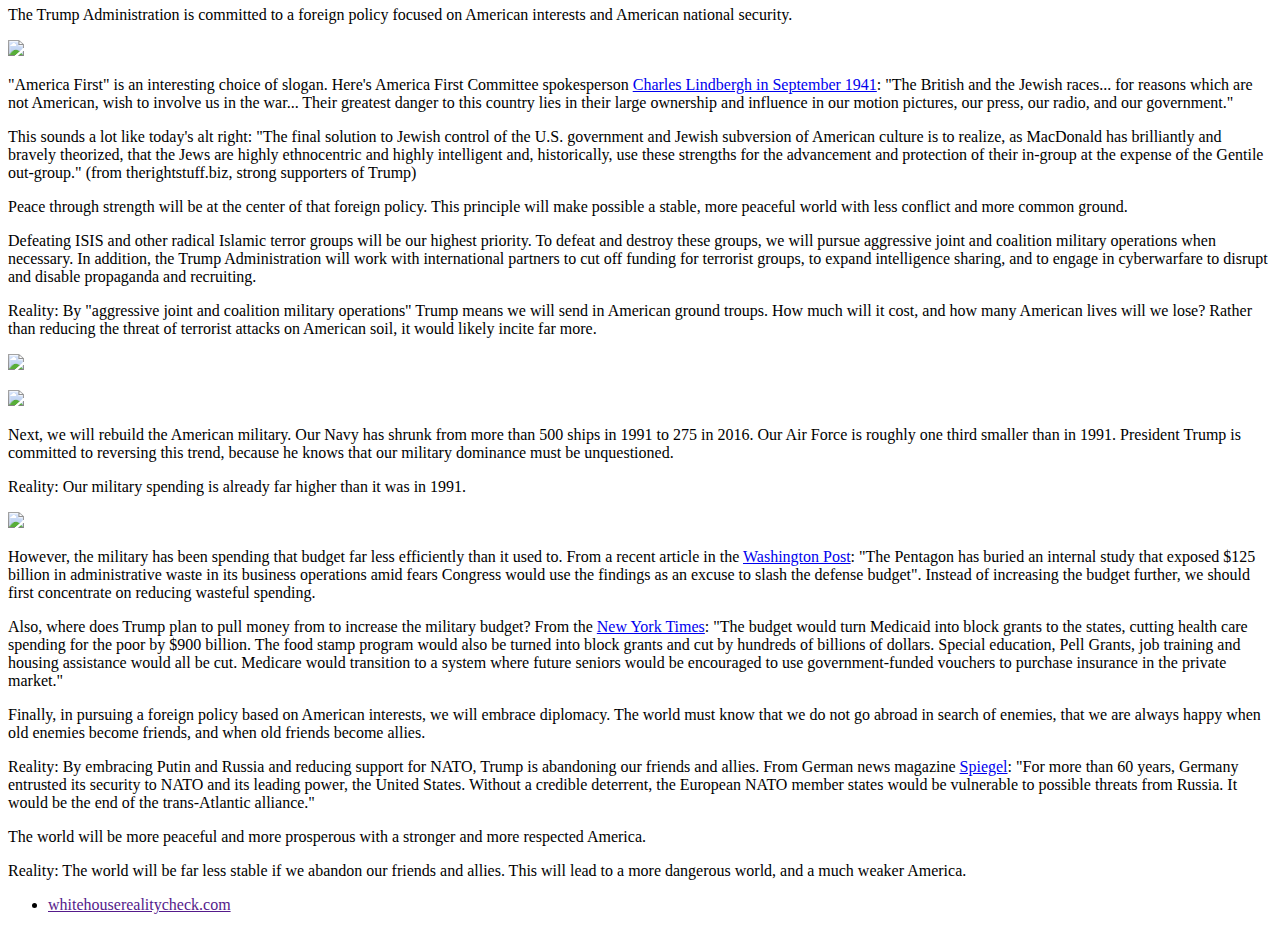
==== commit bbad3243: "Moved images" ====
--- a/america-first-foreign-policy.html
+++ b/america-first-foreign-policy.html
@@ -49,7 +49,7 @@
   
       
   
-  the <span class="whr-lead">WHITE HOUSE</span><span class="whr-president">President Donald J. Trump</span>
+  <span class="whr-lead">WHITE HOUSE</span><span class="factcheck">Reality Check</span>
   
   </div>
 
@@ -66,7 +66,7 @@
   
       
   
-  <a href="/" rel="home" id="logo" title="Home"><img src="wh_logo_seal.png" alt="Home" /></a>
+  <a href="/" rel="home" id="logo" title="Home"><img src="images/wh_logo_seal.png" alt="Home" /></a>
   
   </div>
 <div id="block-menu-block-sixteenhundrednav-main"
@@ -79,7 +79,7 @@
   <div id="main-menu-content">
     <div class="menu-block-wrapper menu-block-ctools-sixteenhundred-main-nav-2 menu-name-sixteenhundred-main-nav parent-mlid-0 menu-level-1">
   <ul class="menu"><li class="first leaf menu-mlid-5816 main-nav--menu-item --main-nav--menu-item odd depth-1 no-children" data-position="1"><a href="/" class="no-header">Home<i class='fa fa-angle-down'></i></a></li>
-<li class="expanded menu-mlid-5821 main-nav--menu-item --main-nav--menu-item even depth-1 children children-2" data-position="2"><a href="/blog">Briefing Room<i class='fa fa-angle-down'></i></a><ul class="menu"><div class="depth-2-wrapper"><li class="first expanded menu-mlid-5846 main-nav--menu-item --main-nav--menu-item odd depth-2 children children-1 menu-featured menu-featured-descs" data-position="1"><span class="nolink">From the News Room</span><ul class="menu-featured__column"><li class="first last leaf menu-mlid-5856 main-nav--menu-item --main-nav--menu-item odd depth-3 no-children" data-position="1"><div class="menu-featured__item"><a href="/blog" title="Read the latest news from the White House" class="menu-featured__link">Latest News</a><span class="menu-featured__description">Read the latest news from the White House</span></div></li>
+<li class="expanded menu-mlid-5821 main-nav--menu-item --main-nav--menu-item even depth-1 children children-2" data-position="2"><a href="#">Briefing Room<i class='fa fa-angle-down'></i></a><ul class="menu"><div class="depth-2-wrapper"><li class="first expanded menu-mlid-5846 main-nav--menu-item --main-nav--menu-item odd depth-2 children children-1 menu-featured menu-featured-descs" data-position="1"><span class="nolink">From the News Room</span><ul class="menu-featured__column"><li class="first last leaf menu-mlid-5856 main-nav--menu-item --main-nav--menu-item odd depth-3 no-children" data-position="1"><div class="menu-featured__item"><a href="/blog" title="Read the latest news from the White House" class="menu-featured__link">Latest News</a><span class="menu-featured__description">Read the latest news from the White House</span></div></li>
 </ul></li>
 <li class="menu__item is-expanded last expanded menu-mlid-77741 main-nav--menu-item --main-nav--menu-item even depth-2 children children-7" data-position="2"><span class="menu__link nolink">From the Press Office</span><ul class="menu"><li class="menu__item is-leaf first leaf menu-mlid-5891 main-nav--menu-item --main-nav--menu-item odd depth-3 no-children" data-position="1"><a href="/briefing-room/speeches-and-remarks" class="menu__link">Speeches &amp; Remarks</a></li>
 <li class="menu__item is-leaf leaf menu-mlid-5896 main-nav--menu-item --main-nav--menu-item even depth-3 no-children" data-position="2"><a href="/briefing-room/press-briefings" class="menu__link">Press Briefings</a></li>
@@ -90,7 +90,7 @@
 <li class="menu__item is-leaf last leaf menu-mlid-142716 main-nav--menu-item --main-nav--menu-item odd depth-3 no-children" data-position="7"><a href="/briefing-room/disclosures" class="menu__link">Disclosures</a></li>
 </ul></li>
 </div></ul></li>
-<li class="expanded active-trail active menu-mlid-5826 main-nav--menu-item --main-nav--menu-item odd depth-1 children children-1" data-position="3"><a href="/america-first-energy.html" class="active-trail active-trail active">Issues<i class='fa fa-angle-down'></i></a><ul class="menu"><div class="depth-2-wrapper"><li class="menu__item is-active-trail is-expanded first last expanded active-trail menu-mlid-5936 main-nav--menu-item --main-nav--menu-item odd depth-2 children children-6" data-position="1"><span class="menu__link is-active-trail active-trail nolink">Top Issues</span><ul class="menu"><li class="menu__item is-active is-active-trail is-leaf first leaf active-trail active menu-mlid-2200631 main-nav--menu-item --main-nav--menu-item odd depth-3 no-children" data-position="1"><a href="/america-first-energy.html" class="menu__link is-active-trail is-active-trail active-trail active-trail active">America First Energy Plan</a></li>
+<li class="expanded active-trail active menu-mlid-5826 main-nav--menu-item --main-nav--menu-item odd depth-1 children children-1" data-position="3"><a href="%" class="active-trail active-trail active">Issues<i class='fa fa-angle-down'></i></a><ul class="menu"><div class="depth-2-wrapper"><li class="menu__item is-active-trail is-expanded first last expanded active-trail menu-mlid-5936 main-nav--menu-item --main-nav--menu-item odd depth-2 children children-6" data-position="1"><span class="menu__link is-active-trail active-trail nolink">Top Issues</span><ul class="menu"><li class="menu__item is-active is-active-trail is-leaf first leaf active-trail active menu-mlid-2200631 main-nav--menu-item --main-nav--menu-item odd depth-3 no-children" data-position="1"><a href="/america-first-energy.html" class="menu__link is-active-trail is-active-trail active-trail active-trail active">America First Energy Plan</a></li>
 <li class="menu__item is-leaf leaf menu-mlid-2200636 main-nav--menu-item --main-nav--menu-item even depth-3 no-children" data-position="2"><a href="/america-first-foreign-policy.html" class="menu__link">America First Foreign Policy</a></li>
 <li class="menu__item is-leaf leaf menu-mlid-2200626 main-nav--menu-item --main-nav--menu-item odd depth-3 no-children" data-position="3"><a href="/bringing-back-jobs-and-growth.html" class="menu__link">Bringing Back Jobs And Growth</a></li>
 <li class="menu__item is-leaf leaf menu-mlid-2200646 main-nav--menu-item --main-nav--menu-item even depth-3 no-children" data-position="4"><a href="/making-our-military-strong-again.html" class="menu__link">Making Our Military Strong Again</a></li>
@@ -98,7 +98,7 @@
 <li class="menu__item is-leaf last leaf menu-mlid-2200711 main-nav--menu-item --main-nav--menu-item even depth-3 no-children" data-position="6"><a href="/trade-deals-working-all-americans.html" class="menu__link">Trade Deals Working For All Americans</a></li>
 </ul></li>
 </div></ul></li>
-<li class="expanded menu-mlid-5831 main-nav--menu-item --main-nav--menu-item even depth-1 children children-2" data-position="4"><a href="/administration/president-trump">The Administration<i class='fa fa-angle-down'></i></a><ul class="menu"><div class="depth-2-wrapper"><li class="menu__item is-expanded first expanded menu-mlid-6076 main-nav--menu-item --main-nav--menu-item odd depth-2 children children-5" data-position="1"><span class="menu__link nolink">People</span><ul class="menu"><li class="menu__item is-leaf first leaf menu-mlid-45996 main-nav--menu-item --main-nav--menu-item odd depth-3 no-children" data-position="1"><a href="/administration/president-trump" class="menu__link">President Donald J. Trump</a></li>
+<li class="expanded menu-mlid-5831 main-nav--menu-item --main-nav--menu-item even depth-1 children children-2" data-position="4"><a href="#">The Administration<i class='fa fa-angle-down'></i></a><ul class="menu"><div class="depth-2-wrapper"><li class="menu__item is-expanded first expanded menu-mlid-6076 main-nav--menu-item --main-nav--menu-item odd depth-2 children children-5" data-position="1"><span class="menu__link nolink">People</span><ul class="menu"><li class="menu__item is-leaf first leaf menu-mlid-45996 main-nav--menu-item --main-nav--menu-item odd depth-3 no-children" data-position="1"><a href="/administration/president-trump" class="menu__link">President Donald J. Trump</a></li>
 <li class="menu__item is-leaf leaf menu-mlid-46116 main-nav--menu-item --main-nav--menu-item even depth-3 no-children" data-position="2"><a href="/administration/vice-president-pence" class="menu__link">Vice President Mike Pence</a></li>
 <li class="menu__item is-leaf leaf menu-mlid-45356 main-nav--menu-item --main-nav--menu-item odd depth-3 no-children" data-position="3"><a href="/administration/first-lady-melania-trump" class="menu__link">First Lady Melania Trump</a></li>
 <li class="menu__item is-leaf leaf menu-mlid-45961 main-nav--menu-item --main-nav--menu-item even depth-3 no-children" data-position="4"><a href="/administration/karen-pence" class="menu__link">Mrs. Karen Pence</a></li>
@@ -107,7 +107,7 @@
 <li class="menu__item is-expanded last expanded menu-mlid-6091 main-nav--menu-item --main-nav--menu-item even depth-2 children children-1" data-position="2"><span class="menu__link nolink">Special Events</span><ul class="menu"><li class="menu__item is-leaf first last leaf menu-mlid-6176 main-nav--menu-item --main-nav--menu-item odd depth-3 no-children" data-position="1"><a href="/" class="menu__link">The 58th Presidential Inauguration</a></li>
 </ul></li>
 </div></ul></li>
-<li class="expanded menu-mlid-5836 main-nav--menu-item --main-nav--menu-item odd depth-1 children children-2" data-position="5"><a href="/participate/tours-and-events">Participate<i class='fa fa-angle-down'></i></a><ul class="menu"><div class="depth-2-wrapper"><li class="menu__item is-expanded first expanded menu-mlid-6196 main-nav--menu-item --main-nav--menu-item odd depth-2 children children-4" data-position="1"><span class="menu__link nolink">Join Us</span><ul class="menu"><li class="menu__item is-leaf first leaf menu-mlid-108026 main-nav--menu-item --main-nav--menu-item odd depth-3 no-children" data-position="1"><a href="/participate/tours-and-events" class="menu__link">Tours &amp; Events</a></li>
+<li class="expanded menu-mlid-5836 main-nav--menu-item --main-nav--menu-item odd depth-1 children children-2" data-position="5"><a href="#">Participate<i class='fa fa-angle-down'></i></a><ul class="menu"><div class="depth-2-wrapper"><li class="menu__item is-expanded first expanded menu-mlid-6196 main-nav--menu-item --main-nav--menu-item odd depth-2 children children-4" data-position="1"><span class="menu__link nolink">Join Us</span><ul class="menu"><li class="menu__item is-leaf first leaf menu-mlid-108026 main-nav--menu-item --main-nav--menu-item odd depth-3 no-children" data-position="1"><a href="/participate/tours-and-events" class="menu__link">Tours &amp; Events</a></li>
 <li class="menu__item is-leaf leaf menu-mlid-6241 main-nav--menu-item --main-nav--menu-item even depth-3 no-children" data-position="2"><a href="/" class="menu__link">Jobs with the Administration</a></li>
 <li class="menu__item is-parent is-leaf leaf has-children menu-mlid-112596 main-nav--menu-item --main-nav--menu-item odd depth-3 no-children" data-position="3"><a href="/participate/internships" class="menu__link">Internships</a></li>
 <li class="menu__item is-parent is-leaf last leaf has-children menu-mlid-207321 main-nav--menu-item --main-nav--menu-item even depth-3 no-children" data-position="4"><a href="/participate/fellows" class="menu__link">White House Fellows</a></li>
@@ -116,7 +116,7 @@
 <li class="menu__item is-leaf last leaf menu-mlid-6266 main-nav--menu-item --main-nav--menu-item even depth-3 no-children" data-position="2"><a href="/contact" class="menu__link">Contact the White House</a></li>
 </ul></li>
 </div></ul></li>
-<li class="last expanded menu-mlid-5841 main-nav--menu-item --main-nav--menu-item even depth-1 children children-2" data-position="6"><a href="/1600/Presidents">1600 Penn<i class='fa fa-angle-down'></i></a><ul class="menu"><div class="depth-2-wrapper"><li class="menu__item is-expanded first expanded menu-mlid-6296 main-nav--menu-item --main-nav--menu-item odd depth-2 children children-6" data-position="1"><span class="menu__link nolink">History &amp; Grounds</span><ul class="menu"><li class="menu__item is-leaf first leaf menu-mlid-86676 main-nav--menu-item --main-nav--menu-item odd depth-3 no-children" data-position="1"><a href="/1600/Presidents" class="menu__link">Presidents</a></li>
+<li class="last expanded menu-mlid-5841 main-nav--menu-item --main-nav--menu-item even depth-1 children children-2" data-position="6"><a href="#">1600 Penn<i class='fa fa-angle-down'></i></a><ul class="menu"><div class="depth-2-wrapper"><li class="menu__item is-expanded first expanded menu-mlid-6296 main-nav--menu-item --main-nav--menu-item odd depth-2 children children-6" data-position="1"><span class="menu__link nolink">History &amp; Grounds</span><ul class="menu"><li class="menu__item is-leaf first leaf menu-mlid-86676 main-nav--menu-item --main-nav--menu-item odd depth-3 no-children" data-position="1"><a href="/1600/Presidents" class="menu__link">Presidents</a></li>
 <li class="menu__item is-leaf leaf menu-mlid-86891 main-nav--menu-item --main-nav--menu-item even depth-3 no-children" data-position="2"><a href="/1600/first-ladies" class="menu__link">First Ladies</a></li>
 <li class="menu__item is-leaf leaf menu-mlid-93186 main-nav--menu-item --main-nav--menu-item odd depth-3 no-children" data-position="3"><a href="/1600/vp-residence" class="menu__link">The Vice President&#039;s Residence &amp; Office</a></li>
 <li class="menu__item is-leaf leaf menu-mlid-93191 main-nav--menu-item --main-nav--menu-item even depth-3 no-children" data-position="4"><a href="/1600/eeob" class="menu__link">Eisenhower Executive Office Building</a></li>
@@ -157,7 +157,7 @@
   
       
   
-  <nav class="breadcrumb" role="navigation"><h2 class="element-invisible">You are here</h2><ol><li><a href="/">Home</a></li><li><a href="/america-first-energy" class="active">Issues</a></li></ol></nav>
+  <nav class="breadcrumb" role="navigation"><h2 class="element-invisible">You are here</h2><ol><li><a href="/">Home</a></li><li><a href="/america-first-energy.html" class="active">Issues</a></li></ol></nav>
   
   </div>
 </div>
@@ -201,7 +201,7 @@
   
   <div class="field field-name-field-forall-basic-page-body field-type-text-long field-label-hidden forall-body"><div class="field-items"><div class="field-item even"><p>
 	The Trump Administration is committed to a foreign policy focused on American interests and American national security.</p>
-  <img src="america_first.jpg" />
+  <p class="factcheck"><img src="images/america_first.jpg" /></p>
   <p class="factcheck">"America First" is an interesting choice of slogan. Here's America First Committee spokesperson <a href="http://www.pbs.org/wgbh/amex/lindbergh/filmmore/reference/primary/desmoinesspeech.html">Charles Lindbergh in September 1941</a>: "The British and the Jewish races... for reasons which are not American, wish to involve us in the war... Their greatest danger to this country lies in their large ownership and influence in our motion pictures, our press, our radio, and our government."</p>
   <p class="factcheck">This sounds a lot like today's alt right: "The final solution to Jewish control of the U.S. government and Jewish subversion of American culture is to realize, as MacDonald has brilliantly and bravely theorized, that the Jews are highly ethnocentric and highly intelligent and, historically, use these strengths for the advancement and protection of their in-group at the expense of the Gentile out-group." (from therightstuff.biz, strong supporters of Trump)</p>
 
@@ -210,14 +210,17 @@
   
 <p>
 	Defeating ISIS and other radical Islamic terror groups will be our highest priority. To defeat and destroy these groups, we will pursue aggressive joint and coalition military operations when necessary. In addition, the Trump Administration will work with international partners to cut off funding for terrorist groups, to expand intelligence sharing, and to engage in cyberwarfare to disrupt and disable propaganda and recruiting.</p>
-  <p class="factcheck">Reality: By "aggressive joint and coalition military operations" Trump means we will send in American ground troups. How much will it cost, and how many American lives will we lose? Moreover, rather than reducing the threat of terrorist attacks on American soil, it would likely incite far more.<img src="us_military_coffins.jpg" /><img src="marine_amputee.jpg" /></p>
+  <p class="factcheck">Reality: By "aggressive joint and coalition military operations" Trump means we will send in American ground troups. How much will it cost, and how many American lives will we lose? Rather than reducing the threat of terrorist attacks on American soil, it would likely incite far more.</p>
+  <p class="factcheck"><img src="images/us_military_coffins.jpg" /></p>
+  <p class="factcheck"><img src="images/marine_amputee.jpg" /></p>
+
 
 <p>
 	Next, we will rebuild the American military. Our Navy has shrunk from more than 500 ships in 1991 to 275 in 2016. Our Air Force is roughly one third smaller than in 1991. President Trump is committed to reversing this trend, because he knows that our military dominance must be unquestioned.</p>
-  <p class="factcheck">Reality: Our military spending is already far higher than it was in 1991.
-    <img src="us_military_spending.png" />
-    However, the military has been spending that budget far less efficiently than it used to. From a recent article in the <a href="https://www.washingtonpost.com/investigations/pentagon-buries-evidence-of-125-billion-in-bureaucratic-waste/2016/12/05/e0668c76-9af6-11e6-a0ed-ab0774c1eaa5_story.html">Washington Post</a>: "The Pentagon has buried an internal study that exposed $125 billion in administrative waste in its business operations amid fears Congress would use the findings as an excuse to slash the defense budget". Instead of increasing the budget further, we should first concentrate on reducing wasteful spending.</p>
-  <p class="factcheck">Also, where does Trump plan to pull money from to increase the military budget? From an article in the <a href="https://www.nytimes.com/2015/03/26/us/politics/increased-military-spending-wins-out-after-dueling-budget-votes-in-house.html?_r=1">New York Times</a>: "The budget would turn Medicaid into block grants to the states, cutting health care spending for the poor by $900 billion. The food stamp program would also be turned into block grants and cut by hundreds of billions of dollars. Special education, Pell Grants, job training and housing assistance would all be cut. Medicare would transition to a system where future seniors would be encouraged to use government-funded vouchers to purchase insurance in the private market."</p>
+  <p class="factcheck">Reality: Our military spending is already far higher than it was in 1991.</p>
+  <p class="factcheck"><img src="images/us_military_spending.png" /></p>
+  <p class="factcheck">However, the military has been spending that budget far less efficiently than it used to. From a recent article in the <a href="https://www.washingtonpost.com/investigations/pentagon-buries-evidence-of-125-billion-in-bureaucratic-waste/2016/12/05/e0668c76-9af6-11e6-a0ed-ab0774c1eaa5_story.html">Washington Post</a>: "The Pentagon has buried an internal study that exposed $125 billion in administrative waste in its business operations amid fears Congress would use the findings as an excuse to slash the defense budget". Instead of increasing the budget further, we should first concentrate on reducing wasteful spending.</p>
+  <p class="factcheck">Also, where does Trump plan to pull money from to increase the military budget? From the <a href="https://www.nytimes.com/2015/03/26/us/politics/increased-military-spending-wins-out-after-dueling-budget-votes-in-house.html?_r=1">New York Times</a>: "The budget would turn Medicaid into block grants to the states, cutting health care spending for the poor by $900 billion. The food stamp program would also be turned into block grants and cut by hundreds of billions of dollars. Special education, Pell Grants, job training and housing assistance would all be cut. Medicare would transition to a system where future seniors would be encouraged to use government-funded vouchers to purchase insurance in the private market."</p>
 
 <p>
 	Finally, in pursuing a foreign policy based on American interests, we will embrace diplomacy. The world must know that we do not go abroad in search of enemies, that we are always happy when old enemies become friends, and when old friends become allies.</p>
@@ -238,82 +241,12 @@
 
     </div>
   <footer class="panel-panel panel-footer">
-  
   <footer class="panel-pane pane-panels-mini pane-default-sitewide-footer sitewide-footer" >
     <div class="sitewide-footer__wrapper">
       
-  <nav class="sitewide-footer--social-nav" >
-    <div class="menu-block-wrapper menu-block-ctools-sixteenhundred-social-nav-1 menu-name-sixteenhundred-social-nav parent-mlid-0 menu-level-1">
-  <ul class="menu"><li class="menu__item is-leaf first leaf menu-mlid-6411 horizontal-social-menu--menu-item sitewide-footer--social-nav--horizontal-social-menu--menu-item odd depth-1 no-children" data-position="1"><a href="http://twitter.com/" class="menu__link" title="Follow the Whitehouse on Twitter."><span class="fa fa-twitter"></span><span class="element-invisible">Twitter</span></a></li>
-<li class="menu__item is-leaf leaf menu-mlid-6416 horizontal-social-menu--menu-item sitewide-footer--social-nav--horizontal-social-menu--menu-item even depth-1 no-children" data-position="2"><a href="http://instagram.com/" class="menu__link" title="See the Whitehouse on Instagram."><span class="fa fa-instagram"></span><span class="element-invisible">Instagram</span></a></li>
-<li class="menu__item is-leaf leaf menu-mlid-6421 horizontal-social-menu--menu-item sitewide-footer--social-nav--horizontal-social-menu--menu-item odd depth-1 no-children" data-position="3"><a href="http://facebook.com/" class="menu__link" title="Like the Whitehouse on Facebook."><span class="fa fa-facebook"></span><span class="element-invisible">Facebook</span></a></li>
-<li class="menu__item is-leaf last leaf menu-mlid-6441 horizontal-social-menu--menu-item sitewide-footer--social-nav--horizontal-social-menu--menu-item even depth-1 no-children" data-position="4"><a href="/contact" class="menu__link sitewide-footer--social-nav__border sitewide-footer--social-nav__contact-link" title="Contact the Whitehouse."><span class="fa fa-comment"></span><span class="element-invisible">Contact Us</span></a></li>
-</ul></div>
-  </nav>
-
-  <nav class="panel-pane pane-menu-tree pane-sixteenhundred-main-nav sitewide-footer--main-nav horizontal-3-level-menu" >
-    <div class="menu-block-wrapper menu-block-ctools-sixteenhundred-main-nav-1 menu-name-sixteenhundred-main-nav parent-mlid-0 menu-level-1">
-  <ul class="menu"><li class="menu__item is-leaf first leaf menu-mlid-5816 horizontal-3-level-menu--menu-item sitewide-footer--main-nav--horizontal-3-level-menu--menu-item sitewide-footer--main-nav--menu-level-1 horizontal-3-level-menu__top-item odd depth-1 no-children" data-position="1"><a href="/" class="menu__link no-header">Home</a></li>
-<li class="menu__item is-expanded expanded menu-mlid-5821 horizontal-3-level-menu--menu-item sitewide-footer--main-nav--horizontal-3-level-menu--menu-item sitewide-footer--main-nav--menu-level-1 even depth-1 children children-2" data-position="2"><a href="/blog" class="menu__link">Briefing Room</a><ul class="menu"><li class="menu__item is-expanded first expanded menu-mlid-5846 horizontal-3-level-menu--menu-item sitewide-footer--main-nav--horizontal-3-level-menu--menu-item sitewide-footer--main-nav--menu-level-2 odd depth-2 children children-1 menu-featured menu-featured-descs" data-position="1"><span class="menu__link nolink">From the News Room</span><ul class="menu"><li class="menu__item is-leaf first last leaf menu-mlid-5856 horizontal-3-level-menu--menu-item sitewide-footer--main-nav--horizontal-3-level-menu--menu-item sitewide-footer--main-nav--menu-level-3 odd depth-3 no-children" data-position="1"><a href="/blog" title="Read the latest news from the White House" class="menu__link">Latest News</a></li>
-</ul></li>
-<li class="menu__item is-expanded last expanded menu-mlid-77741 horizontal-3-level-menu--menu-item sitewide-footer--main-nav--horizontal-3-level-menu--menu-item sitewide-footer--main-nav--menu-level-2 even depth-2 children children-7" data-position="2"><span class="menu__link nolink">From the Press Office</span><ul class="menu"><li class="menu__item is-leaf first leaf menu-mlid-5891 horizontal-3-level-menu--menu-item sitewide-footer--main-nav--horizontal-3-level-menu--menu-item sitewide-footer--main-nav--menu-level-3 odd depth-3 no-children" data-position="1"><a href="/briefing-room/speeches-and-remarks" class="menu__link">Speeches &amp; Remarks</a></li>
-<li class="menu__item is-leaf leaf menu-mlid-5896 horizontal-3-level-menu--menu-item sitewide-footer--main-nav--horizontal-3-level-menu--menu-item sitewide-footer--main-nav--menu-level-3 even depth-3 no-children" data-position="2"><a href="/briefing-room/press-briefings" class="menu__link">Press Briefings</a></li>
-<li class="menu__item is-leaf leaf menu-mlid-5901 horizontal-3-level-menu--menu-item sitewide-footer--main-nav--horizontal-3-level-menu--menu-item sitewide-footer--main-nav--menu-level-3 odd depth-3 no-children" data-position="3"><a href="/briefing-room/statements-and-releases" class="menu__link">Statements &amp; Releases</a></li>
-<li class="menu__item is-parent is-leaf leaf has-children menu-mlid-5911 horizontal-3-level-menu--menu-item sitewide-footer--main-nav--horizontal-3-level-menu--menu-item sitewide-footer--main-nav--menu-level-3 even depth-3 no-children" data-position="4"><a href="/briefing-room/presidential-actions" class="menu__link">Presidential Actions</a></li>
-<li class="menu__item is-leaf leaf menu-mlid-5916 horizontal-3-level-menu--menu-item sitewide-footer--main-nav--horizontal-3-level-menu--menu-item sitewide-footer--main-nav--menu-level-3 odd depth-3 no-children" data-position="5"><a href="/briefing-room/legislation" class="menu__link">Legislation</a></li>
-<li class="menu__item is-leaf leaf menu-mlid-142711 horizontal-3-level-menu--menu-item sitewide-footer--main-nav--horizontal-3-level-menu--menu-item sitewide-footer--main-nav--menu-level-3 even depth-3 no-children" data-position="6"><a href="/briefing-room/nominations-and-appointments" class="menu__link">Nominations &amp; Appointments</a></li>
-<li class="menu__item is-leaf last leaf menu-mlid-142716 horizontal-3-level-menu--menu-item sitewide-footer--main-nav--horizontal-3-level-menu--menu-item sitewide-footer--main-nav--menu-level-3 odd depth-3 no-children" data-position="7"><a href="/briefing-room/disclosures" class="menu__link">Disclosures</a></li>
-</ul></li>
-</ul></li>
-<li class="menu__item is-active is-active-trail is-expanded expanded active-trail active menu-mlid-5826 horizontal-3-level-menu--menu-item sitewide-footer--main-nav--horizontal-3-level-menu--menu-item sitewide-footer--main-nav--menu-level-1 odd depth-1 children children-1" data-position="3"><a href="/america-first-energy.html" class="menu__link is-active-trail active-trail active">Issues</a><ul class="menu"><li class="menu__item is-active-trail is-expanded first last expanded active-trail menu-mlid-5936 horizontal-3-level-menu--menu-item sitewide-footer--main-nav--horizontal-3-level-menu--menu-item sitewide-footer--main-nav--menu-level-2 odd depth-2 children children-6" data-position="1"><span class="menu__link is-active-trail active-trail nolink">Top Issues</span><ul class="menu"><li class="menu__item is-active is-active-trail is-leaf first leaf active-trail active menu-mlid-2200631 horizontal-3-level-menu--menu-item sitewide-footer--main-nav--horizontal-3-level-menu--menu-item sitewide-footer--main-nav--menu-level-3 odd depth-3 no-children" data-position="1"><a href="/america-first-energy.html" class="menu__link is-active-trail active-trail active">America First Energy Plan</a></li>
-<li class="menu__item is-leaf leaf menu-mlid-2200636 horizontal-3-level-menu--menu-item sitewide-footer--main-nav--horizontal-3-level-menu--menu-item sitewide-footer--main-nav--menu-level-3 even depth-3 no-children" data-position="2"><a href="/america-first-foreign-policy.html" class="menu__link">America First Foreign Policy</a></li>
-<li class="menu__item is-leaf leaf menu-mlid-2200626 horizontal-3-level-menu--menu-item sitewide-footer--main-nav--horizontal-3-level-menu--menu-item sitewide-footer--main-nav--menu-level-3 odd depth-3 no-children" data-position="3"><a href="/bringing-back-jobs-and-growth.html" class="menu__link">Bringing Back Jobs And Growth</a></li>
-<li class="menu__item is-leaf leaf menu-mlid-2200646 horizontal-3-level-menu--menu-item sitewide-footer--main-nav--horizontal-3-level-menu--menu-item sitewide-footer--main-nav--menu-level-3 even depth-3 no-children" data-position="4"><a href="/making-our-military-strong-again.html" class="menu__link">Making Our Military Strong Again</a></li>
-<li class="menu__item is-leaf leaf menu-mlid-2200641 horizontal-3-level-menu--menu-item sitewide-footer--main-nav--horizontal-3-level-menu--menu-item sitewide-footer--main-nav--menu-level-3 odd depth-3 no-children" data-position="5"><a href="/law-enforcement-community.html" class="menu__link">Standing Up For Our Law Enforcement Community</a></li>
-<li class="menu__item is-leaf last leaf menu-mlid-2200711 horizontal-3-level-menu--menu-item sitewide-footer--main-nav--horizontal-3-level-menu--menu-item sitewide-footer--main-nav--menu-level-3 even depth-3 no-children" data-position="6"><a href="/trade-deals-working-all-americans.html" class="menu__link">Trade Deals Working For All Americans</a></li>
-</ul></li>
-</ul></li>
-<li class="menu__item is-expanded expanded menu-mlid-5831 horizontal-3-level-menu--menu-item sitewide-footer--main-nav--horizontal-3-level-menu--menu-item sitewide-footer--main-nav--menu-level-1 even depth-1 children children-2" data-position="4"><a href="/administration/president-trump" class="menu__link">The Administration</a><ul class="menu"><li class="menu__item is-expanded first expanded menu-mlid-6076 horizontal-3-level-menu--menu-item sitewide-footer--main-nav--horizontal-3-level-menu--menu-item sitewide-footer--main-nav--menu-level-2 odd depth-2 children children-5" data-position="1"><span class="menu__link nolink">People</span><ul class="menu"><li class="menu__item is-leaf first leaf menu-mlid-45996 horizontal-3-level-menu--menu-item sitewide-footer--main-nav--horizontal-3-level-menu--menu-item sitewide-footer--main-nav--menu-level-3 odd depth-3 no-children" data-position="1"><a href="/administration/president-trump" class="menu__link">President Donald J. Trump</a></li>
-<li class="menu__item is-leaf leaf menu-mlid-46116 horizontal-3-level-menu--menu-item sitewide-footer--main-nav--horizontal-3-level-menu--menu-item sitewide-footer--main-nav--menu-level-3 even depth-3 no-children" data-position="2"><a href="/administration/vice-president-pence" class="menu__link">Vice President Mike Pence</a></li>
-<li class="menu__item is-leaf leaf menu-mlid-45356 horizontal-3-level-menu--menu-item sitewide-footer--main-nav--horizontal-3-level-menu--menu-item sitewide-footer--main-nav--menu-level-3 odd depth-3 no-children" data-position="3"><a href="/administration/first-lady-melania-trump" class="menu__link">First Lady Melania Trump</a></li>
-<li class="menu__item is-leaf leaf menu-mlid-45961 horizontal-3-level-menu--menu-item sitewide-footer--main-nav--horizontal-3-level-menu--menu-item sitewide-footer--main-nav--menu-level-3 even depth-3 no-children" data-position="4"><a href="/administration/karen-pence" class="menu__link">Mrs. Karen Pence</a></li>
-<li class="menu__item is-leaf last leaf menu-mlid-35121 horizontal-3-level-menu--menu-item sitewide-footer--main-nav--horizontal-3-level-menu--menu-item sitewide-footer--main-nav--menu-level-3 odd depth-3 no-children" data-position="5"><a href="/administration/cabinet" class="menu__link">The Cabinet</a></li>
-</ul></li>
-<li class="menu__item is-expanded last expanded menu-mlid-6091 horizontal-3-level-menu--menu-item sitewide-footer--main-nav--horizontal-3-level-menu--menu-item sitewide-footer--main-nav--menu-level-2 even depth-2 children children-1" data-position="2"><span class="menu__link nolink">Special Events</span><ul class="menu"><li class="menu__item is-leaf first last leaf menu-mlid-6176 horizontal-3-level-menu--menu-item sitewide-footer--main-nav--horizontal-3-level-menu--menu-item sitewide-footer--main-nav--menu-level-3 odd depth-3 no-children" data-position="1"><a href="/" class="menu__link">The 58th Presidential Inauguration</a></li>
-</ul></li>
-</ul></li>
-<li class="menu__item is-expanded expanded menu-mlid-5836 horizontal-3-level-menu--menu-item sitewide-footer--main-nav--horizontal-3-level-menu--menu-item sitewide-footer--main-nav--menu-level-1 odd depth-1 children children-2" data-position="5"><a href="/participate/tours-and-events" class="menu__link">Participate</a><ul class="menu"><li class="menu__item is-expanded first expanded menu-mlid-6196 horizontal-3-level-menu--menu-item sitewide-footer--main-nav--horizontal-3-level-menu--menu-item sitewide-footer--main-nav--menu-level-2 odd depth-2 children children-4" data-position="1"><span class="menu__link nolink">Join Us</span><ul class="menu"><li class="menu__item is-leaf first leaf menu-mlid-108026 horizontal-3-level-menu--menu-item sitewide-footer--main-nav--horizontal-3-level-menu--menu-item sitewide-footer--main-nav--menu-level-3 odd depth-3 no-children" data-position="1"><a href="/participate/tours-and-events" class="menu__link">Tours &amp; Events</a></li>
-<li class="menu__item is-leaf leaf menu-mlid-6241 horizontal-3-level-menu--menu-item sitewide-footer--main-nav--horizontal-3-level-menu--menu-item sitewide-footer--main-nav--menu-level-3 even depth-3 no-children" data-position="2"><a href="https://apply.whitehouse.gov" class="menu__link">Jobs with the Administration</a></li>
-<li class="menu__item is-parent is-leaf leaf has-children menu-mlid-112596 horizontal-3-level-menu--menu-item sitewide-footer--main-nav--horizontal-3-level-menu--menu-item sitewide-footer--main-nav--menu-level-3 odd depth-3 no-children" data-position="3"><a href="/participate/internships" class="menu__link">Internships</a></li>
-<li class="menu__item is-parent is-leaf last leaf has-children menu-mlid-207321 horizontal-3-level-menu--menu-item sitewide-footer--main-nav--horizontal-3-level-menu--menu-item sitewide-footer--main-nav--menu-level-3 even depth-3 no-children" data-position="4"><a href="/participate/fellows" class="menu__link">White House Fellows</a></li>
-</ul></li>
-<li class="menu__item is-expanded last expanded menu-mlid-6201 horizontal-3-level-menu--menu-item sitewide-footer--main-nav--horizontal-3-level-menu--menu-item sitewide-footer--main-nav--menu-level-2 even depth-2 children children-2" data-position="2"><span class="menu__link nolink">Share Your Thoughts</span><ul class="menu"><li class="menu__item is-leaf first leaf menu-mlid-6261 horizontal-3-level-menu--menu-item sitewide-footer--main-nav--horizontal-3-level-menu--menu-item sitewide-footer--main-nav--menu-level-3 odd depth-3 no-children" data-position="1"><a href="https://petitions.whitehouse.gov" class="menu__link">We the People Petitions</a></li>
-<li class="menu__item is-leaf last leaf menu-mlid-6266 horizontal-3-level-menu--menu-item sitewide-footer--main-nav--horizontal-3-level-menu--menu-item sitewide-footer--main-nav--menu-level-3 even depth-3 no-children" data-position="2"><a href="/contact" class="menu__link">Contact the White House</a></li>
-</ul></li>
-</ul></li>
-<li class="menu__item is-expanded last expanded menu-mlid-5841 horizontal-3-level-menu--menu-item sitewide-footer--main-nav--horizontal-3-level-menu--menu-item sitewide-footer--main-nav--menu-level-1 even depth-1 children children-2" data-position="6"><a href="/1600/Presidents" class="menu__link">1600 Penn</a><ul class="menu"><li class="menu__item is-expanded first expanded menu-mlid-6296 horizontal-3-level-menu--menu-item sitewide-footer--main-nav--horizontal-3-level-menu--menu-item sitewide-footer--main-nav--menu-level-2 odd depth-2 children children-6" data-position="1"><span class="menu__link nolink">History &amp; Grounds</span><ul class="menu"><li class="menu__item is-leaf first leaf menu-mlid-86676 horizontal-3-level-menu--menu-item sitewide-footer--main-nav--horizontal-3-level-menu--menu-item sitewide-footer--main-nav--menu-level-3 odd depth-3 no-children" data-position="1"><a href="/1600/Presidents" class="menu__link">Presidents</a></li>
-<li class="menu__item is-leaf leaf menu-mlid-86891 horizontal-3-level-menu--menu-item sitewide-footer--main-nav--horizontal-3-level-menu--menu-item sitewide-footer--main-nav--menu-level-3 even depth-3 no-children" data-position="2"><a href="/1600/first-ladies" class="menu__link">First Ladies</a></li>
-<li class="menu__item is-leaf leaf menu-mlid-93186 horizontal-3-level-menu--menu-item sitewide-footer--main-nav--horizontal-3-level-menu--menu-item sitewide-footer--main-nav--menu-level-3 odd depth-3 no-children" data-position="3"><a href="/1600/vp-residence" class="menu__link">The Vice President&#039;s Residence &amp; Office</a></li>
-<li class="menu__item is-leaf leaf menu-mlid-93191 horizontal-3-level-menu--menu-item sitewide-footer--main-nav--horizontal-3-level-menu--menu-item sitewide-footer--main-nav--menu-level-3 even depth-3 no-children" data-position="4"><a href="/1600/eeob" class="menu__link">Eisenhower Executive Office Building</a></li>
-<li class="menu__item is-leaf leaf menu-mlid-93181 horizontal-3-level-menu--menu-item sitewide-footer--main-nav--horizontal-3-level-menu--menu-item sitewide-footer--main-nav--menu-level-3 odd depth-3 no-children" data-position="5"><a href="/1600/camp-david" class="menu__link">Camp David</a></li>
-<li class="menu__item is-leaf last leaf menu-mlid-91831 horizontal-3-level-menu--menu-item sitewide-footer--main-nav--horizontal-3-level-menu--menu-item sitewide-footer--main-nav--menu-level-3 even depth-3 no-children" data-position="6"><a href="/1600/air-force-one" class="menu__link">Air Force One</a></li>
-</ul></li>
-<li class="menu__item is-expanded last expanded menu-mlid-6301 horizontal-3-level-menu--menu-item sitewide-footer--main-nav--horizontal-3-level-menu--menu-item sitewide-footer--main-nav--menu-level-2 even depth-2 children children-6" data-position="2"><span class="menu__link nolink">Our Government</span><ul class="menu"><li class="menu__item is-leaf first leaf menu-mlid-93196 horizontal-3-level-menu--menu-item sitewide-footer--main-nav--horizontal-3-level-menu--menu-item sitewide-footer--main-nav--menu-level-3 odd depth-3 no-children" data-position="1"><a href="/1600/executive-branch" class="menu__link">The Executive Branch</a></li>
-<li class="menu__item is-leaf leaf menu-mlid-93201 horizontal-3-level-menu--menu-item sitewide-footer--main-nav--horizontal-3-level-menu--menu-item sitewide-footer--main-nav--menu-level-3 even depth-3 no-children" data-position="2"><a href="/1600/legislative-branch" class="menu__link">The Legislative Branch</a></li>
-<li class="menu__item is-leaf leaf menu-mlid-93211 horizontal-3-level-menu--menu-item sitewide-footer--main-nav--horizontal-3-level-menu--menu-item sitewide-footer--main-nav--menu-level-3 odd depth-3 no-children" data-position="3"><a href="/1600/constitution" class="menu__link">The Constitution</a></li>
-<li class="menu__item is-leaf leaf menu-mlid-93216 horizontal-3-level-menu--menu-item sitewide-footer--main-nav--horizontal-3-level-menu--menu-item sitewide-footer--main-nav--menu-level-3 even depth-3 no-children" data-position="4"><a href="/1600/federal-agencies-and-commissions" class="menu__link">Federal Agencies &amp; Commissions</a></li>
-<li class="menu__item is-leaf leaf menu-mlid-93231 horizontal-3-level-menu--menu-item sitewide-footer--main-nav--horizontal-3-level-menu--menu-item sitewide-footer--main-nav--menu-level-3 odd depth-3 no-children" data-position="5"><a href="/1600/elections-and-voting" class="menu__link">Elections &amp; Voting</a></li>
-<li class="menu__item is-leaf last leaf menu-mlid-93226 horizontal-3-level-menu--menu-item sitewide-footer--main-nav--horizontal-3-level-menu--menu-item sitewide-footer--main-nav--menu-level-3 even depth-3 no-children" data-position="6"><a href="/1600/state-and-local-government" class="menu__link">State &amp; Local Government</a></li>
-</ul></li>
-</ul></li>
-</ul></div>
-  </nav>
-
   <nav class="sitewide-footer--utility-nav" >
     <div class="menu-block-wrapper menu-block-ctools-sixteenhundred-nav-utility-1 menu-name-sixteenhundred-nav-utility parent-mlid-0 menu-level-1">
-  <ul class="menu"><li class="menu__item is-leaf first leaf menu-mlid-6471 horizontal-1-level-menu--menu-item sitewide-footer--utility-nav--horizontal-1-level-menu--menu-item odd depth-1 no-children" data-position="1"><a href="http://www.usa.gov" title="More information about the government." class="menu__link">USA.gov</a></li>
-<li class="menu__item is-leaf leaf menu-mlid-2200436 horizontal-1-level-menu--menu-item sitewide-footer--utility-nav--horizontal-1-level-menu--menu-item even depth-1 no-children" data-position="2"><a href="/privacy" class="menu__link">Privacy Policy</a></li>
-<li class="menu__item is-leaf last leaf menu-mlid-2201076 horizontal-1-level-menu--menu-item sitewide-footer--utility-nav--horizontal-1-level-menu--menu-item odd depth-1 no-children" data-position="3"><a href="https://edit-45.whitehouse.gov/copyright" class="menu__link">Copyright Policy</a></li>
+  <ul class="menu"><li class="menu__item is-leaf first leaf menu-mlid-6471 horizontal-1-level-menu--menu-item sitewide-footer--utility-nav--horizontal-1-level-menu--menu-item odd depth-1 no-children" data-position="1"><a href="" class="menu__link">whitehouserealitycheck.com</a></li>
 </ul></div>
   </nav>
     </div>
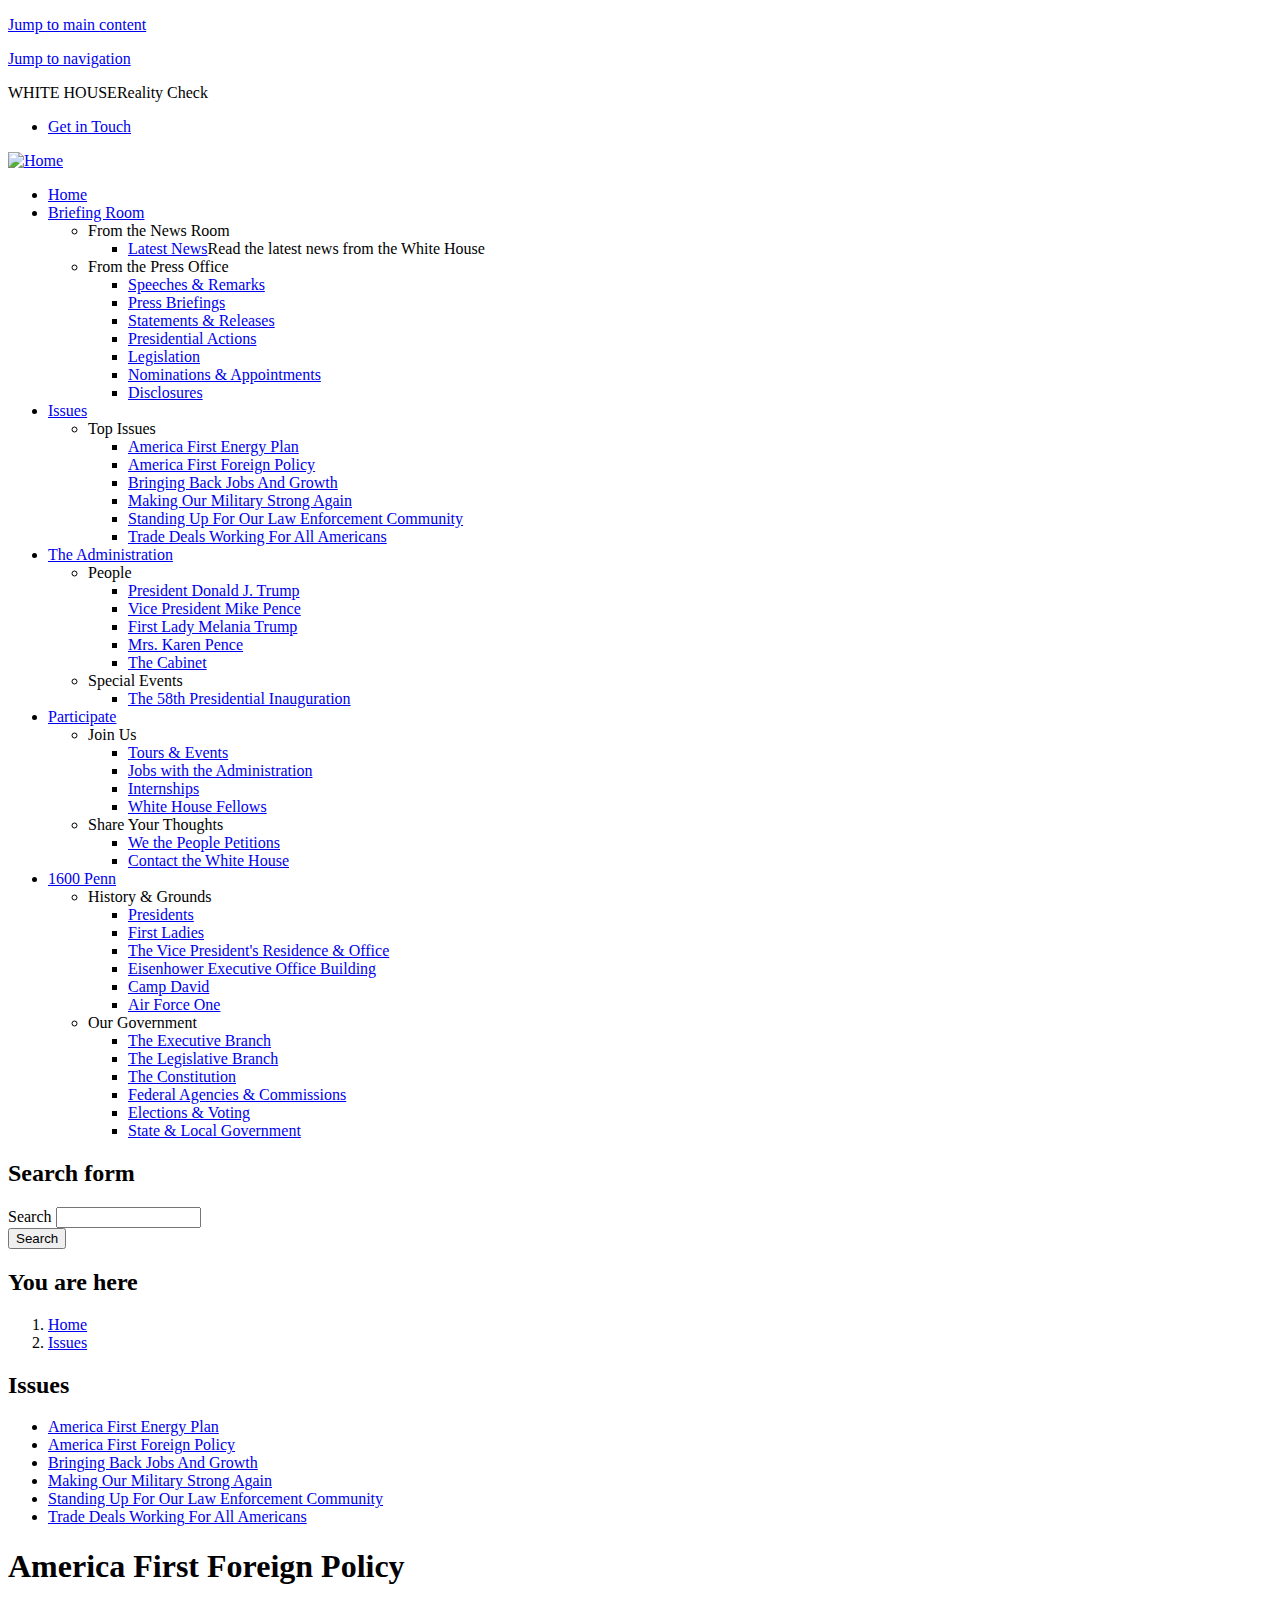
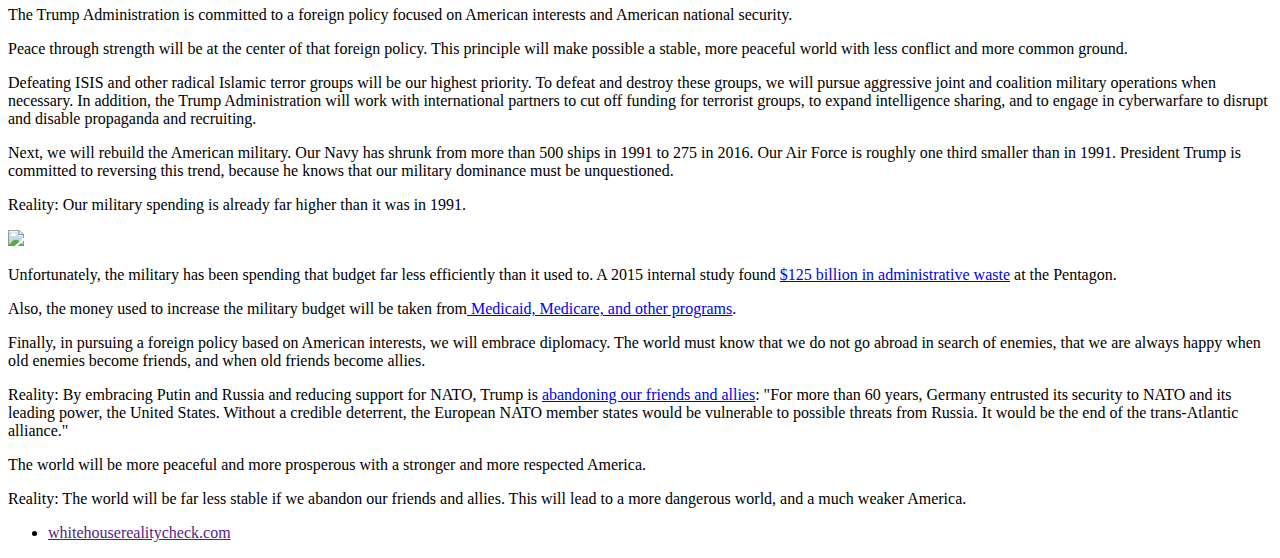
==== commit 051bddd2: "more concise, fewer opinions" ====
--- a/america-first-foreign-policy.html
+++ b/america-first-foreign-policy.html
@@ -201,30 +201,23 @@
   
   <div class="field field-name-field-forall-basic-page-body field-type-text-long field-label-hidden forall-body"><div class="field-items"><div class="field-item even"><p>
 	The Trump Administration is committed to a foreign policy focused on American interests and American national security.</p>
-  <p class="factcheck"><img src="images/america_first.jpg" /></p>
-  <p class="factcheck">"America First" is an interesting choice of slogan. Here's America First Committee spokesperson <a href="http://www.pbs.org/wgbh/amex/lindbergh/filmmore/reference/primary/desmoinesspeech.html">Charles Lindbergh in September 1941</a>: "The British and the Jewish races... for reasons which are not American, wish to involve us in the war... Their greatest danger to this country lies in their large ownership and influence in our motion pictures, our press, our radio, and our government."</p>
-  <p class="factcheck">This sounds a lot like today's alt right: "The final solution to Jewish control of the U.S. government and Jewish subversion of American culture is to realize, as MacDonald has brilliantly and bravely theorized, that the Jews are highly ethnocentric and highly intelligent and, historically, use these strengths for the advancement and protection of their in-group at the expense of the Gentile out-group." (from therightstuff.biz, strong supporters of Trump)</p>
 
 <p>
 	Peace through strength will be at the center of that foreign policy. This principle will make possible a stable, more peaceful world with less conflict and more common ground.</p>
   
 <p>
 	Defeating ISIS and other radical Islamic terror groups will be our highest priority. To defeat and destroy these groups, we will pursue aggressive joint and coalition military operations when necessary. In addition, the Trump Administration will work with international partners to cut off funding for terrorist groups, to expand intelligence sharing, and to engage in cyberwarfare to disrupt and disable propaganda and recruiting.</p>
-  <p class="factcheck">Reality: By "aggressive joint and coalition military operations" Trump means we will send in American ground troups. How much will it cost, and how many American lives will we lose? Rather than reducing the threat of terrorist attacks on American soil, it would likely incite far more.</p>
-  <p class="factcheck"><img src="images/us_military_coffins.jpg" /></p>
-  <p class="factcheck"><img src="images/marine_amputee.jpg" /></p>
-
 
 <p>
 	Next, we will rebuild the American military. Our Navy has shrunk from more than 500 ships in 1991 to 275 in 2016. Our Air Force is roughly one third smaller than in 1991. President Trump is committed to reversing this trend, because he knows that our military dominance must be unquestioned.</p>
   <p class="factcheck">Reality: Our military spending is already far higher than it was in 1991.</p>
   <p class="factcheck"><img src="images/us_military_spending.png" /></p>
-  <p class="factcheck">However, the military has been spending that budget far less efficiently than it used to. From a recent article in the <a href="https://www.washingtonpost.com/investigations/pentagon-buries-evidence-of-125-billion-in-bureaucratic-waste/2016/12/05/e0668c76-9af6-11e6-a0ed-ab0774c1eaa5_story.html">Washington Post</a>: "The Pentagon has buried an internal study that exposed $125 billion in administrative waste in its business operations amid fears Congress would use the findings as an excuse to slash the defense budget". Instead of increasing the budget further, we should first concentrate on reducing wasteful spending.</p>
-  <p class="factcheck">Also, where does Trump plan to pull money from to increase the military budget? From the <a href="https://www.nytimes.com/2015/03/26/us/politics/increased-military-spending-wins-out-after-dueling-budget-votes-in-house.html?_r=1">New York Times</a>: "The budget would turn Medicaid into block grants to the states, cutting health care spending for the poor by $900 billion. The food stamp program would also be turned into block grants and cut by hundreds of billions of dollars. Special education, Pell Grants, job training and housing assistance would all be cut. Medicare would transition to a system where future seniors would be encouraged to use government-funded vouchers to purchase insurance in the private market."</p>
+  <p class="factcheck">Unfortunately, the military has been spending that budget far less efficiently than it used to. A 2015 internal study found <a href="https://www.washingtonpost.com/investigations/pentagon-buries-evidence-of-125-billion-in-bureaucratic-waste/2016/12/05/e0668c76-9af6-11e6-a0ed-ab0774c1eaa5_story.html">$125 billion in administrative waste</a> at the Pentagon.</p>
+  <p class="factcheck">Also, the money used to increase the military budget will be taken from<a href="https://www.nytimes.com/2015/03/26/us/politics/increased-military-spending-wins-out-after-dueling-budget-votes-in-house.html?_r=1"> Medicaid, Medicare, and other programs</a>.</p>
 
 <p>
 	Finally, in pursuing a foreign policy based on American interests, we will embrace diplomacy. The world must know that we do not go abroad in search of enemies, that we are always happy when old enemies become friends, and when old friends become allies.</p>
-  <p class="factcheck">Reality: By embracing Putin and Russia and reducing support for NATO, Trump is abandoning our friends and allies. From German news magazine <a href="http://www.spiegel.de/international/world/europe-responds-to-trump-win-with-nuclear-deterrent-debate-a-1125186.html">Spiegel</a>: "For more than 60 years, Germany entrusted its security to NATO and its leading power, the United States. Without a credible deterrent, the European NATO member states would be vulnerable to possible threats from Russia. It would be the end of the trans-Atlantic alliance."</p>
+  <p class="factcheck">Reality: By embracing Putin and Russia and reducing support for NATO, Trump is <a href="http://www.spiegel.de/international/world/europe-responds-to-trump-win-with-nuclear-deterrent-debate-a-1125186.html">abandoning our friends and allies</a>: "For more than 60 years, Germany entrusted its security to NATO and its leading power, the United States. Without a credible deterrent, the European NATO member states would be vulnerable to possible threats from Russia. It would be the end of the trans-Atlantic alliance."</p>
 
 <p>
 	The world will be more peaceful and more prosperous with a stronger and more respected America.</p>
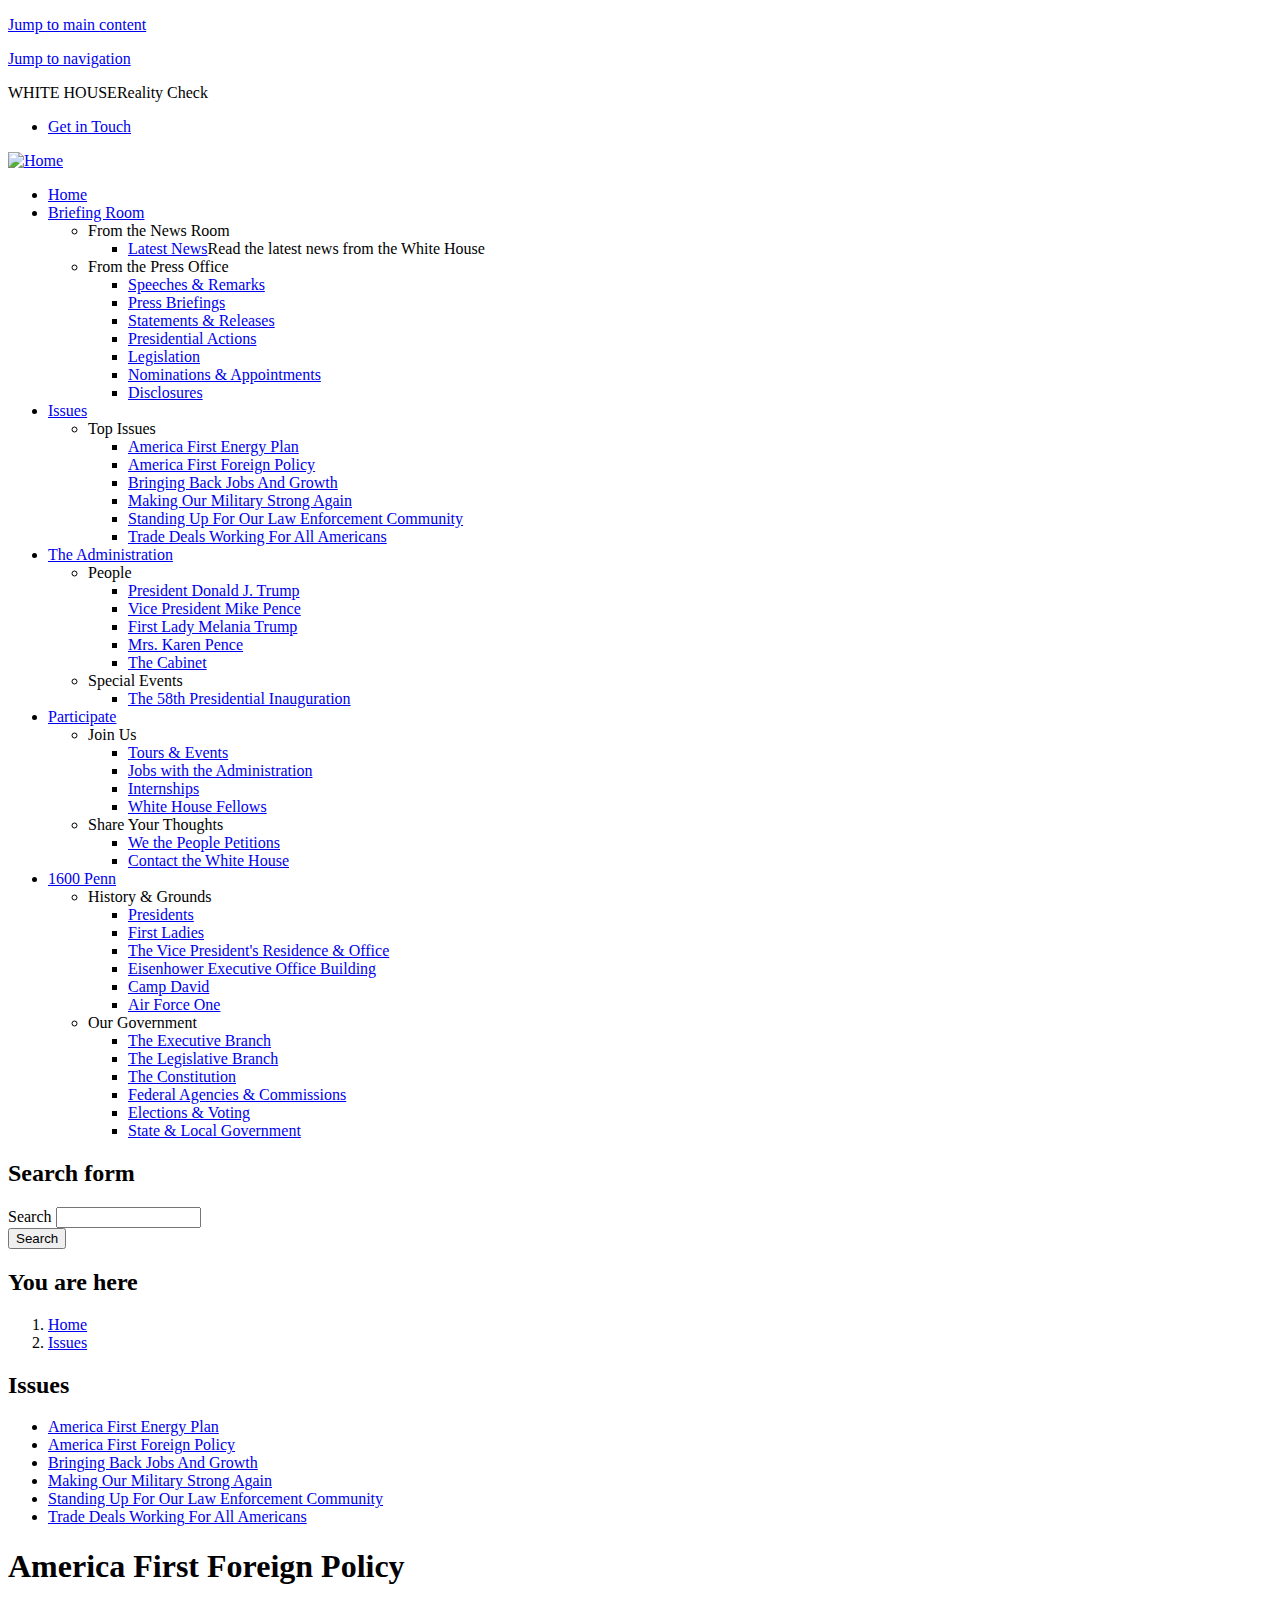
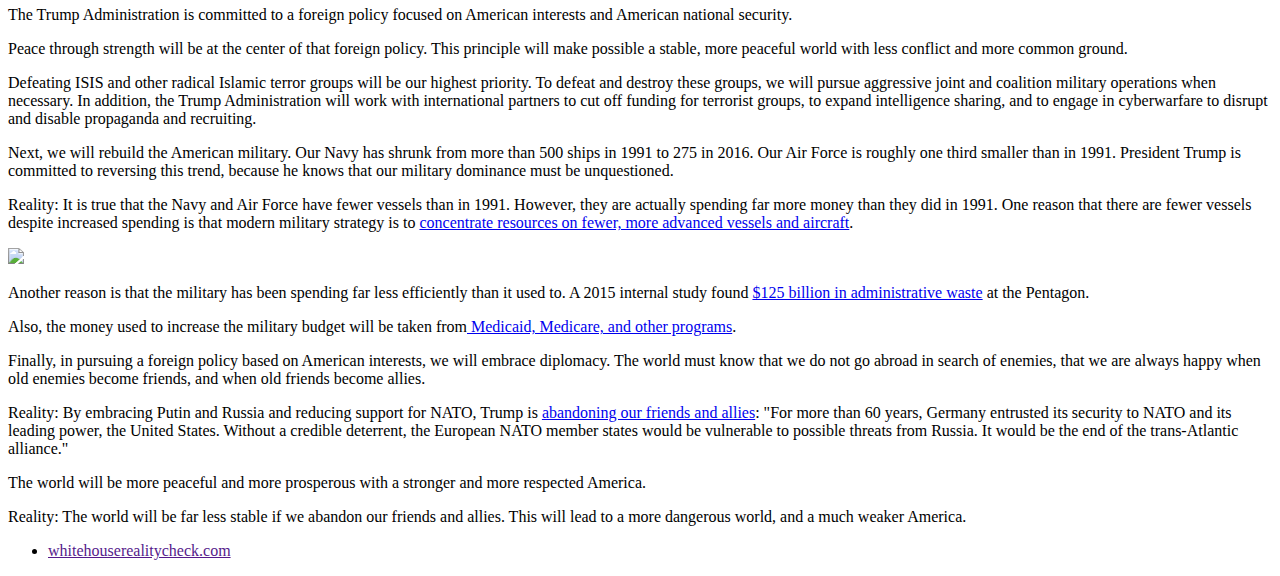
==== commit aaef8fa1: "improved military spending explanation" ====
--- a/america-first-foreign-policy.html
+++ b/america-first-foreign-policy.html
@@ -210,9 +210,9 @@
 
 <p>
 	Next, we will rebuild the American military. Our Navy has shrunk from more than 500 ships in 1991 to 275 in 2016. Our Air Force is roughly one third smaller than in 1991. President Trump is committed to reversing this trend, because he knows that our military dominance must be unquestioned.</p>
-  <p class="factcheck">Reality: Our military spending is already far higher than it was in 1991.</p>
+  <p class="factcheck">Reality: It is true that the Navy and Air Force have fewer vessels than in 1991. However, they are actually spending far more money than they did in 1991. One reason that there are fewer vessels despite increased spending is that modern military strategy is to <a href="http://www.politifact.com/florida/statements/2017/jan/20/donald-trump/trump-says-navy-has-shrunk-dramatically-1991/">concentrate resources on fewer, more advanced vessels and aircraft</a>.</p>
   <p class="factcheck"><img src="images/us_military_spending.png" /></p>
-  <p class="factcheck">Unfortunately, the military has been spending that budget far less efficiently than it used to. A 2015 internal study found <a href="https://www.washingtonpost.com/investigations/pentagon-buries-evidence-of-125-billion-in-bureaucratic-waste/2016/12/05/e0668c76-9af6-11e6-a0ed-ab0774c1eaa5_story.html">$125 billion in administrative waste</a> at the Pentagon.</p>
+  <p class="factcheck">Another reason is that the military has been spending far less efficiently than it used to. A 2015 internal study found <a href="https://www.washingtonpost.com/investigations/pentagon-buries-evidence-of-125-billion-in-bureaucratic-waste/2016/12/05/e0668c76-9af6-11e6-a0ed-ab0774c1eaa5_story.html">$125 billion in administrative waste</a> at the Pentagon.</p>
   <p class="factcheck">Also, the money used to increase the military budget will be taken from<a href="https://www.nytimes.com/2015/03/26/us/politics/increased-military-spending-wins-out-after-dueling-budget-votes-in-house.html?_r=1"> Medicaid, Medicare, and other programs</a>.</p>
 
 <p>
